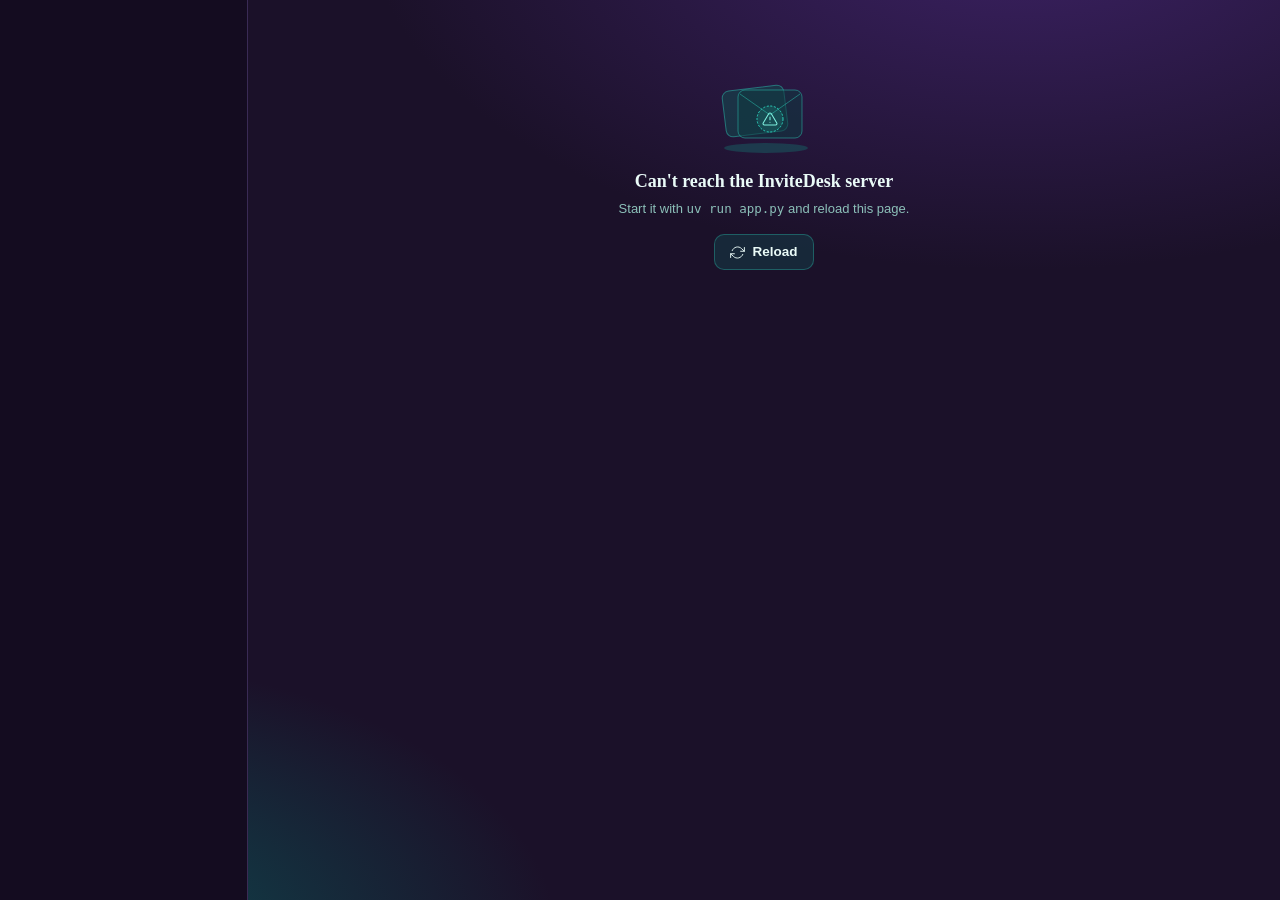
==== static/index.html @ 4913aaf0 "InviteDesk: multi-agent guest & speaker outreach desk Coordinator plus agents (Event Researcher, Bri" ====
<!doctype html>
<html lang="en">
<head>
  <meta charset="utf-8">
  <meta name="viewport" content="width=device-width, initial-scale=1">
  <title>InviteDesk</title>
  <meta name="description" content="InviteDesk — a multi-agent desk for guest, speaker and sponsor outreach. Humans approve everything; the desk never sends messages itself.">
  <link rel="icon" href="logo.svg" type="image/svg+xml">
  <link rel="stylesheet" href="styles.css">
</head>
<body>
  <div class="app">
    <aside class="sidebar" id="sidebar" aria-label="Main navigation"></aside>
    <main class="main" id="main">
      <div id="banner"></div>
      <div id="view"><div class="loading"><span class="spinner"></span> Loading InviteDesk…</div></div>
    </main>
  </div>
  <div id="drawer-root"></div>
  <div id="modal-root"></div>
  <div class="toasts" id="toasts" role="status" aria-live="polite"></div>
  <noscript><p style="padding:24px">InviteDesk needs JavaScript enabled.</p></noscript>
  <script type="module" src="app.js"></script>
</body>
</html>
---- static/styles.css ----
/* InviteDesk — "invitation stationery" design system.
   Paper canvas, ivory cards, hairlines, ink-blue accent, brass details. System fonts only. */

:root {
  --sans: -apple-system, BlinkMacSystemFont, "Segoe UI", "PingFang SC", "Hiragino Sans GB", "Noto Sans SC", "Microsoft YaHei", Roboto, "Helvetica Neue", Arial, sans-serif;
  --serif: ui-serif, "New York", "Iowan Old Style", "Apple Garamond", Georgia, "Songti SC", "Noto Serif CJK SC", "STSong", serif;
  --mono: ui-monospace, "SF Mono", Menlo, Consolas, monospace;

  /* Royal Night + Teal Glow — the single theme (light and dark OS settings both get it) */
  --bg: #1B1129;
  --paper-2: #140C20;
  --midnight: #140C20;
  --midnight-2: #1F142F;
  --canvas-text: #F4EEFB;
  --canvas-text-2: #D6CBE8;
  --canvas-line: #3A2B55;

  /* glass panels */
  --surface: rgba(16, 58, 65, 0.55);
  --surface-2: rgba(20, 70, 78, 0.6);
  --surface-3: rgba(26, 84, 92, 0.6);
  --panel-grad: linear-gradient(150deg, rgba(45, 212, 191, 0.16) 0%, rgba(16, 58, 65, 0.55) 45%, rgba(37, 24, 56, 0.75) 100%);
  --panel-solid: #172A33;           /* opaque underlay for sticky/overlay surfaces */
  --field: rgba(8, 34, 38, 0.72);   /* inputs */
  --border: rgba(45, 212, 191, 0.2);
  --border-strong: rgba(45, 212, 191, 0.45);
  --text: #EAFBF8;
  --text-2: #C3E7E2;
  --muted: #8CC0B9;
  --faint: #5E8F89;

  --accent: #2DD4BF;
  --accent-hover: #14B8A6;
  --accent-soft: rgba(45, 212, 191, 0.12);
  --accent-ink: #7FF0DF;
  --on-accent: #06201F;
  --ring: rgba(45, 212, 191, 0.35);
  --ink2: #7FF0DF;
  --ink2-soft: rgba(45, 212, 191, 0.14);
  --brass: #2DD4BF;
  --brass-soft: rgba(45, 212, 191, 0.14);
  --brass-ink: #7FF0DF;
  --on-mid: #F4EEFB;
  --on-mid-2: rgba(244, 238, 251, 0.7);
  --on-mid-3: rgba(244, 238, 251, 0.48);
  --mid-line: rgba(244, 238, 251, 0.12);
  --hero-wash: var(--panel-grad);

  --shadow-sm: 0 0 0 1px rgba(45, 212, 191, 0.06);
  --shadow: 0 0 0 1px rgba(45, 212, 191, 0.10), 0 18px 44px -20px rgba(45, 212, 191, 0.28);
  --shadow-lg: 0 0 0 1px rgba(45, 212, 191, 0.14), 0 30px 80px -24px rgba(0, 0, 0, 0.7);
  --radius: 14px;
  --radius-sm: 9px;
  --t: 150ms ease;

  /* semantic, tuned for dark glass */
  --green-bg: rgba(52, 211, 153, 0.14); --green-fg: #34D399; --green-dot: #34D399;
  --teal-bg: rgba(45, 212, 191, 0.14); --teal-fg: #7FF0DF; --teal-dot: #2DD4BF;
  --blue-bg: rgba(45, 212, 191, 0.14); --blue-fg: #7FF0DF; --blue-dot: #2DD4BF;
  --slate-bg: rgba(148, 163, 184, 0.14); --slate-fg: #CBD5E1; --slate-dot: #94A3B8;
  --purple-bg: rgba(196, 181, 253, 0.14); --purple-fg: #C4B5FD; --purple-dot: #A78BFA;
  --pink-bg: rgba(251, 113, 133, 0.14); --pink-fg: #FB7185; --pink-dot: #FB7185;
  --amber-bg: rgba(251, 191, 36, 0.14); --amber-fg: #FBBF24; --amber-dot: #FBBF24;
  --orange-bg: rgba(251, 113, 133, 0.14); --orange-fg: #FB7185; --orange-dot: #FB7185;
  --red-bg: rgba(251, 113, 133, 0.14); --red-fg: #FB7185; --red-dot: #FB7185;
  --gray-bg: rgba(148, 163, 184, 0.14); --gray-fg: #CBD5E1; --gray-dot: #94A3B8;
  --av-l: 32%; --av-s: 35%; --av-text-l: 88%;
  color-scheme: dark;
}

* { box-sizing: border-box; }
html, body { height: 100%; }
body { margin: 0; font-family: var(--sans); font-size: 14px; line-height: 1.5; color: var(--text); background: var(--bg); -webkit-font-smoothing: antialiased; }
a { color: inherit; text-decoration: none; transition: color var(--t); }
a:hover { color: var(--accent-ink); }
button, input, select, textarea { font: inherit; color: inherit; }
h1, h2, h3, h4 { margin: 0; line-height: 1.25; }
p { margin: 0; }
code, pre { font-family: var(--mono); font-size: 12.5px; }
:focus-visible { outline: 2px solid var(--accent); outline-offset: 2px; border-radius: 6px; }
::selection { background: var(--ring); }
.sr-only { position: absolute; width: 1px; height: 1px; overflow: hidden; clip: rect(0 0 0 0); }
.serif { font-family: var(--serif); }
.eyebrow { font-size: 11px; letter-spacing: 0.08em; text-transform: uppercase; font-weight: 600; color: var(--muted); }
.eyebrow.brass { color: var(--brass-ink); }

/* ---------------------------------------------------------------- shell */
.app { display: grid; grid-template-columns: 248px minmax(0, 1fr); height: 100vh; }
.sidebar { background: var(--paper-2); border-right: 1px solid var(--border); display: flex; flex-direction: column; min-height: 0; }
.brand { display: flex; align-items: center; gap: 11px; padding: 20px 20px 18px; }
.brand-mark { width: 34px; height: 34px; flex: none; display: grid; place-items: center; }
.brand-mark svg { width: 34px; height: 34px; }
.brand-name { font-family: var(--serif); font-weight: 600; font-size: 18px; letter-spacing: -0.01em; }
.brand-sub { font-size: 10.5px; letter-spacing: 0.08em; text-transform: uppercase; color: var(--brass-ink); margin-top: 1px; }
.nav { padding: 4px 12px; display: flex; flex-direction: column; gap: 2px; }
.nav-item { display: flex; align-items: center; gap: 10px; height: 34px; padding: 0 10px; border-radius: 9px; color: var(--text-2); font-weight: 500; font-size: 13.5px;
  border: 0; background: none; width: 100%; cursor: pointer; text-align: left; transition: background var(--t), color var(--t); }
.nav-item svg { width: 16px; height: 16px; flex: none; color: var(--muted); transition: color var(--t); }
.nav-item:hover { background: rgba(45, 212, 191, 0.07); color: var(--text); }
.nav-item.active { background: var(--surface); color: var(--text); box-shadow: inset 0 0 0 1px var(--border), var(--shadow-sm); }
.nav-item.active svg { color: var(--accent); }
.nav-item .count { margin-left: auto; font-size: 11px; font-weight: 600; color: var(--muted); background: var(--surface-3); border-radius: 999px; padding: 0 7px; line-height: 18px; }
.nav-item .count.hot { background: var(--orange-bg); color: var(--orange-fg); }
.nav-section { display: flex; align-items: center; justify-content: space-between; padding: 22px 22px 8px; }
.events-list { flex: 1; overflow-y: auto; padding: 0 12px 12px; min-height: 0; }
.event-link { display: grid; grid-template-columns: 10px minmax(0, 1fr); column-gap: 10px; padding: 8px 10px; border-radius: 9px; color: var(--text-2); transition: background var(--t); }
.event-link:hover { background: rgba(45, 212, 191, 0.07); color: var(--text); }
.event-link.active { background: var(--surface); color: var(--text); box-shadow: inset 0 0 0 1px var(--border); }
.event-link .edot { width: 8px; height: 8px; border-radius: 50%; margin-top: 6px; background: hsl(var(--h) 38% 58%); }
.event-link .name { font-weight: 550; font-size: 13px; white-space: nowrap; overflow: hidden; text-overflow: ellipsis; display: flex; gap: 6px; align-items: center; }
.event-link .meta { font-size: 11.5px; color: var(--muted); grid-column: 2; white-space: nowrap; overflow: hidden; text-overflow: ellipsis; }
.sidebar-foot { padding: 14px 16px 16px; border-top: 1px solid var(--border); display: flex; flex-direction: column; gap: 10px; }
.model-line { font-size: 11.5px; color: var(--muted); display: flex; align-items: center; gap: 7px; }
.model-line .kd { width: 7px; height: 7px; border-radius: 50%; background: var(--green-dot); flex: none; }
.model-line .kd.off { background: var(--amber-dot); }
.live-dot { width: 7px; height: 7px; border-radius: 50%; background: var(--orange-dot); flex: none; animation: pulse 1.6s infinite; }
@keyframes pulse { 0% { box-shadow: 0 0 0 0 rgba(196, 106, 79, 0.5); } 70% { box-shadow: 0 0 0 7px rgba(196, 106, 79, 0); } 100% { box-shadow: 0 0 0 0 rgba(196, 106, 79, 0); } }

.main { overflow-y: auto; min-width: 0; position: relative; background-color: var(--bg); }
.banner { display: flex; gap: 10px; align-items: center; padding: 10px 32px; font-size: 13px; background: var(--amber-bg); color: var(--amber-fg); border-bottom: 1px solid var(--border); }
.banner svg { width: 16px; height: 16px; flex: none; }
.banner code { background: rgba(0, 0, 0, 0.05); padding: 1px 5px; border-radius: 4px; }
.page { padding: 28px 32px 72px; max-width: 1440px; margin: 0 auto; }
.page-head { display: flex; align-items: flex-end; justify-content: space-between; gap: 16px; margin-bottom: 24px; flex-wrap: wrap; }
.page-head > div:first-child { flex: 1 1 480px; min-width: 0; }
.page-title { font-family: var(--serif); font-size: 30px; line-height: 1.1; font-weight: 600; letter-spacing: -0.015em; }
.page-sub { color: var(--muted); margin-top: 6px; font-size: 13.5px; }
.crumbs { font-size: 12.5px; color: var(--muted); margin-bottom: 6px; display: flex; gap: 6px; align-items: center; }
.crumbs a { color: var(--muted); } .crumbs a:hover { color: var(--text); }

/* ---------------------------------------------------------------- controls */
.btn { display: inline-flex; align-items: center; justify-content: center; gap: 7px; height: 36px; padding: 0 15px; border-radius: 10px;
  border: 1px solid var(--border-strong); background: var(--surface); color: var(--text); font-weight: 550; font-size: 13.5px; cursor: pointer; white-space: nowrap;
  box-shadow: var(--shadow-sm); transition: background var(--t), border-color var(--t), color var(--t), box-shadow var(--t), transform 60ms; }
.btn svg { width: 15px; height: 15px; flex: none; }
.btn:hover { background: var(--surface-2); border-color: var(--faint); color: var(--text); }
.btn:active { transform: translateY(1px); }
.btn:disabled, .btn[aria-disabled="true"] { opacity: 0.45; cursor: not-allowed; transform: none; }
.btn.primary { background: var(--accent); border-color: var(--accent); color: var(--on-accent); box-shadow: 0 1px 0 rgba(255,255,255,.08) inset, 0 6px 16px -8px rgba(36, 52, 107, 0.5); }
.btn.primary:hover { background: var(--accent-hover); border-color: var(--accent-hover); color: var(--on-accent); }
.btn.success { background: var(--green-fg); border-color: var(--green-fg); color: #052E1F; }
.btn.success:hover { filter: brightness(1.06); background: var(--green-fg); color: #052E1F; }
.btn.danger { color: var(--red-fg); }
.btn.danger:hover { background: var(--red-bg); border-color: var(--red-dot); color: var(--red-fg); }
.btn.ghost { background: transparent; border-color: transparent; box-shadow: none; color: var(--text-2); }
.btn.ghost:hover { background: var(--surface-3); }
.btn.sm { height: 30px; padding: 0 11px; font-size: 12.5px; border-radius: 8px; }
.btn.xs { height: 26px; padding: 0 9px; font-size: 12px; border-radius: 7px; gap: 5px; }
.btn.xs svg, .btn.sm svg { width: 13px; height: 13px; }
.btn.lg { height: 42px; padding: 0 20px; font-size: 14.5px; border-radius: 11px; }
.btn.block { width: 100%; }
.btn-row { display: flex; gap: 8px; flex-wrap: wrap; align-items: center; }

.input, .select, .textarea { height: 36px; padding: 0 11px; border-radius: 9px; border: 1px solid var(--border-strong); background: var(--surface); color: var(--text); width: 100%; min-width: 0; transition: border-color var(--t), box-shadow var(--t); }
.select { padding-right: 30px; appearance: none; cursor: pointer;
  background-image: url("data:image/svg+xml,%3Csvg xmlns='http://www.w3.org/2000/svg' viewBox='0 0 24 24' fill='none' stroke='%238CC0B9' stroke-width='1.6'%3E%3Cpolyline points='6 9 12 15 18 9'/%3E%3C/svg%3E");
  background-repeat: no-repeat; background-position: right 9px center; background-size: 14px; }
.textarea { height: auto; padding: 10px 12px; line-height: 1.6; resize: vertical; }
.input::placeholder, .textarea::placeholder { color: var(--faint); }
.input:focus, .select:focus, .textarea:focus { outline: none; border-color: var(--accent); box-shadow: 0 0 0 3px var(--ring); }
.input.sm, .select.sm { height: 30px; font-size: 12.5px; }
.field { display: flex; flex-direction: column; gap: 6px; }
.field > label, .label { font-size: 11px; letter-spacing: 0.06em; text-transform: uppercase; font-weight: 600; color: var(--muted); }
.hint { font-size: 12.5px; color: var(--muted); }
.search { position: relative; }
.search svg { position: absolute; left: 11px; top: 50%; transform: translateY(-50%); width: 15px; height: 15px; color: var(--faint); pointer-events: none; }
.search .input { padding-left: 34px; }
.check { display: flex; align-items: flex-start; gap: 9px; cursor: pointer; font-size: 13px; }
.check input { margin-top: 3px; accent-color: var(--accent); }
.check small { display: block; color: var(--muted); font-size: 11.5px; }

/* ---------------------------------------------------------------- cards */
.card { background: var(--surface); border: 1px solid var(--border); border-radius: var(--radius); box-shadow: var(--shadow); }
.card-head { display: flex; align-items: center; justify-content: space-between; gap: 12px; padding: 16px 20px; border-bottom: 1px solid var(--border); }
.card-head h3 { font-family: var(--serif); font-size: 17px; font-weight: 600; letter-spacing: -0.005em; display: flex; align-items: center; gap: 9px; min-width: 0; }
.card-head h3 svg { width: 16px; height: 16px; color: var(--brass); flex: none; }
.card-body { padding: 18px 20px; }
.card-body.tight { padding: 8px 12px; }
.card-foot { padding: 12px 20px; border-top: 1px solid var(--border); background: var(--surface-2); border-radius: 0 0 var(--radius) var(--radius); }
.grid { display: grid; gap: 20px; }
.cols-2 { grid-template-columns: repeat(2, minmax(0, 1fr)); }
.cols-3 { grid-template-columns: repeat(3, minmax(0, 1fr)); }
.split { display: grid; grid-template-columns: minmax(0, 1.5fr) minmax(320px, 1fr); gap: 20px; align-items: start; }
.stack { display: flex; flex-direction: column; gap: 20px; }
.row { display: flex; gap: 8px; align-items: center; }
.row.wrap { flex-wrap: wrap; }
.spacer { flex: 1; }
.muted { color: var(--muted); } .faint { color: var(--faint); }
.small { font-size: 12.5px; } .xsmall { font-size: 11.5px; }
.strong { font-weight: 600; } .nowrap { white-space: nowrap; }
.ellipsis { white-space: nowrap; overflow: hidden; text-overflow: ellipsis; }
.mt8 { margin-top: 8px; } .mt12 { margin-top: 12px; } .mt16 { margin-top: 16px; } .mt24 { margin-top: 24px; }
.mb8 { margin-bottom: 8px; } .mb12 { margin-bottom: 12px; } .mb16 { margin-bottom: 20px; }
.divider { height: 1px; background: var(--border); margin: 16px 0; }
.mono { font-family: var(--mono); font-size: 12px; }
.link { color: var(--accent-ink); text-decoration: underline; text-decoration-color: var(--ring); text-underline-offset: 3px; }

/* ornament: brass rule with a lozenge */
.ornament { display: flex; align-items: center; gap: 12px; color: var(--brass); margin: 14px auto; max-width: 360px; }
.ornament::before, .ornament::after { content: ""; flex: 1; height: 1px; background: linear-gradient(90deg, transparent, var(--brass) 30%, var(--brass) 70%, transparent); opacity: .7; }
.ornament i { width: 7px; height: 7px; transform: rotate(45deg); border: 1px solid var(--brass); display: block; }

/* chips & badges */
.chip { display: inline-flex; align-items: center; gap: 5px; height: 22px; padding: 0 9px; border-radius: 999px; font-size: 11.5px; font-weight: 550; white-space: nowrap; background: var(--gray-bg); color: var(--gray-fg); line-height: 1; }
.chip .dot { width: 6px; height: 6px; border-radius: 50%; background: currentColor; opacity: 0.8; }
.chip.sq { border-radius: 6px; }
.chip.outline { background: transparent; box-shadow: inset 0 0 0 1px var(--border-strong); color: var(--text-2); font-weight: 500; }
.chip svg { width: 12px; height: 12px; }
.chip.lg { height: 26px; font-size: 12.5px; padding: 0 11px; }
.chip.wrap { white-space: normal; height: auto; min-height: 22px; padding: 3px 9px; line-height: 1.3; }
.tone-green { background: var(--green-bg); color: var(--green-fg); }
.tone-teal { background: var(--teal-bg); color: var(--teal-fg); }
.tone-blue { background: var(--blue-bg); color: var(--blue-fg); }
.tone-slate { background: var(--slate-bg); color: var(--slate-fg); }
.tone-purple { background: var(--purple-bg); color: var(--purple-fg); }
.tone-pink { background: var(--pink-bg); color: var(--pink-fg); }
.tone-amber { background: var(--amber-bg); color: var(--amber-fg); }
.tone-orange { background: var(--orange-bg); color: var(--orange-fg); }
.tone-red { background: var(--red-bg); color: var(--red-fg); }
.tone-gray { background: var(--gray-bg); color: var(--gray-fg); }
.tone-brass { background: var(--brass-soft); color: var(--brass-ink); }

.tier { display: inline-grid; place-items: center; width: 22px; height: 22px; border-radius: 50%; font-family: var(--serif); font-weight: 700; font-size: 12px; flex: none; }
.tier.A { background: var(--accent); color: var(--on-accent); box-shadow: 0 0 0 2px var(--surface), 0 0 0 3px var(--brass); }
.tier.B { background: var(--brass-soft); color: var(--brass-ink); box-shadow: inset 0 0 0 1px var(--brass); }
.tier.C { background: var(--surface-3); color: var(--muted); }
.tier.none { background: transparent; color: var(--faint); box-shadow: inset 0 0 0 1px var(--border-strong); }

.ch { display: inline-flex; align-items: center; gap: 4px; height: 22px; padding: 0 7px; border-radius: 6px; font-size: 11.5px; font-weight: 500; background: var(--surface-2); color: var(--text-2); box-shadow: inset 0 0 0 1px var(--border); white-space: nowrap; }
.ch svg { width: 12px; height: 12px; color: var(--muted); }
.ch .v { width: 6px; height: 6px; border-radius: 50%; background: var(--green-dot); }
.ch .v.no { background: transparent; box-shadow: inset 0 0 0 1.5px var(--faint); }
.chi { display: inline-grid; place-items: center; width: 24px; height: 24px; border-radius: 7px; background: var(--surface-2); box-shadow: inset 0 0 0 1px var(--border); color: var(--text-2); position: relative; font-size: 9.5px; font-weight: 700; letter-spacing: -.02em; }
.chi svg { width: 13px; height: 13px; }
.chi::after { content: ""; position: absolute; right: -2px; top: -2px; width: 7px; height: 7px; border-radius: 50%; background: var(--green-dot); box-shadow: 0 0 0 2px var(--surface); }
.chi.unv::after { background: var(--surface); box-shadow: 0 0 0 2px var(--surface), inset 0 0 0 1.5px var(--faint); }
.count-badge { display: inline-grid; place-items: center; min-width: 18px; height: 18px; padding: 0 6px; border-radius: 999px; font-size: 11px; font-weight: 600; background: var(--surface-3); color: var(--text-2); font-variant-numeric: tabular-nums; }
.count-badge.hot { background: var(--orange-bg); color: var(--orange-fg); }
.count-badge.accent { background: var(--accent-soft); color: var(--accent-ink); }

/* avatars: deterministic pastel per name (--h) */
.av { display: inline-grid; place-items: center; width: 32px; height: 32px; border-radius: 50%; flex: none; font-size: 12.5px; font-weight: 650; letter-spacing: 0.01em;
  background: hsl(var(--h, 30) var(--av-s) var(--av-l)); color: hsl(var(--h, 30) 40% var(--av-text-l)); box-shadow: inset 0 0 0 1px rgba(29, 36, 51, 0.06); user-select: none; }
.av.xs { width: 20px; height: 20px; font-size: 9.5px; }
.av.sm { width: 26px; height: 26px; font-size: 10.5px; }
.av.lg { width: 56px; height: 56px; font-size: 20px; font-family: var(--serif); font-weight: 600; box-shadow: 0 0 0 3px var(--surface), 0 0 0 4px var(--brass); }
.av.xl { width: 64px; height: 64px; font-size: 23px; font-family: var(--serif); font-weight: 600; box-shadow: 0 0 0 3px var(--surface), 0 0 0 4px var(--brass); }
.avatar { width: 38px; height: 38px; border-radius: 50%; display: grid; place-items: center; font-weight: 700; color: var(--on-accent); background: var(--accent); flex: none; font-size: 14px; }
.avatar.sm { width: 28px; height: 28px; font-size: 12px; } .avatar.lg { width: 54px; height: 54px; font-size: 20px; }
.avatar.alt { background: var(--brass); }
.person { display: flex; align-items: center; gap: 10px; min-width: 0; }
.person .nm { font-weight: 600; white-space: nowrap; overflow: hidden; text-overflow: ellipsis; }
.person .al { font-size: 11.5px; color: var(--muted); white-space: nowrap; overflow: hidden; text-overflow: ellipsis; }
.person > div { min-width: 0; }

/* KPI tiles — serif numerals */
.kpis { display: grid; grid-template-columns: repeat(auto-fit, minmax(150px, 1fr)); gap: 16px; margin-bottom: 24px; }
.kpi { background: var(--surface); border: 1px solid var(--border); border-radius: var(--radius); padding: 16px 18px; box-shadow: var(--shadow); position: relative; overflow: hidden; color: inherit; transition: border-color var(--t), transform var(--t); }
.kpi .k { font-size: 11px; letter-spacing: 0.07em; text-transform: uppercase; color: var(--muted); font-weight: 600; display: flex; align-items: center; gap: 6px; white-space: nowrap; overflow: hidden; text-overflow: ellipsis; }
.kpi .k svg { width: 13px; height: 13px; color: var(--brass); }
.kpi .v { font-family: var(--serif); font-size: 34px; font-weight: 500; letter-spacing: -0.02em; margin-top: 4px; line-height: 1.1; font-variant-numeric: lining-nums; }
.kpi .s { font-size: 12px; color: var(--muted); margin-top: 2px; }
.kpi.accent::before { content: ""; position: absolute; inset: 0 auto 0 0; width: 3px; background: var(--brass); }
.kpi.alert .v { color: var(--orange-fg); }
.kpi.clickable { cursor: pointer; }
.kpi.clickable:hover { border-color: var(--brass); color: inherit; }

/* tables */
.table-wrap { overflow-x: auto; }
table.tbl { width: 100%; border-collapse: separate; border-spacing: 0; font-size: 13px; }
.tbl th { text-align: left; font-weight: 600; font-size: 10.5px; letter-spacing: 0.08em; text-transform: uppercase; color: var(--muted); padding: 10px 14px; border-bottom: 1px solid var(--border); background: var(--surface-2); position: sticky; top: 0; z-index: 1; white-space: nowrap; }
.tbl td { padding: 11px 14px; border-bottom: 1px solid var(--border); vertical-align: top; }
.tbl tr:last-child td { border-bottom: 0; }
.tbl tbody tr { transition: background var(--t); }
.tbl tbody tr.clickable { cursor: pointer; }
.tbl tbody tr.clickable:hover td { background: var(--surface-2); }
.tbl tbody tr.selected td { background: var(--accent-soft); }
.tbl .num { text-align: right; font-variant-numeric: tabular-nums; white-space: nowrap; }
.tbl th.num { text-align: right; }
.tbl tfoot td { font-weight: 650; background: var(--surface-2); border-top: 1px solid var(--border); }
.tbl.fixed { table-layout: fixed; }
.tbl.rows td { height: 58px; padding-top: 8px; padding-bottom: 8px; vertical-align: middle; white-space: nowrap; overflow: hidden; text-overflow: ellipsis; }

/* empty / loading */
.empty { text-align: center; padding: 44px 20px; color: var(--muted); }
.empty .illus { width: 120px; height: 84px; margin: 0 auto 14px; display: block; }
.empty h4 { color: var(--text); font-family: var(--serif); font-size: 18px; font-weight: 600; margin-bottom: 6px; }
.empty p { max-width: 460px; margin: 0 auto; font-size: 13px; }
.empty .btn-row { justify-content: center; margin-top: 16px; }
.empty.sm { padding: 24px 14px; }
.empty.sm .illus { width: 84px; height: 58px; margin-bottom: 8px; }
.empty.sm h4 { font-size: 15px; }
.spinner { width: 16px; height: 16px; border-radius: 50%; border: 2px solid var(--border-strong); border-top-color: var(--accent); animation: spin 0.7s linear infinite; display: inline-block; flex: none; }
.btn .spinner { width: 14px; height: 14px; border-color: rgba(255, 255, 255, 0.35); border-top-color: var(--on-accent); }
.btn:not(.primary):not(.success) .spinner { border-color: var(--border-strong); border-top-color: var(--accent); }
@keyframes spin { to { transform: rotate(360deg); } }
.loading { display: flex; align-items: center; gap: 10px; justify-content: center; padding: 60px 0; color: var(--muted); }
.skel-wrap { display: flex; flex-direction: column; gap: 14px; padding: 4px 0; }
.skel-card { background: var(--surface); border: 1px solid var(--border); border-radius: var(--radius); padding: 20px; display: flex; flex-direction: column; gap: 12px; }
.skeleton { background: linear-gradient(90deg, var(--surface-3) 25%, var(--surface-2) 50%, var(--surface-3) 75%); background-size: 200% 100%; animation: shimmer 1.3s infinite; border-radius: 6px; height: 12px; }
.skeleton.h { height: 20px; width: 40%; } .skeleton.w60 { width: 60%; } .skeleton.w80 { width: 80%; } .skeleton.w30 { width: 30%; }
@keyframes shimmer { to { background-position: -200% 0; } }

.callout { display: flex; gap: 12px; padding: 12px 14px; border-radius: 11px; font-size: 13px; align-items: flex-start; background: var(--accent-soft); color: var(--text); border: 1px solid transparent; }
.callout svg { width: 16px; height: 16px; flex: none; margin-top: 2px; color: var(--accent); }
.callout.warn { background: var(--amber-bg); } .callout.warn svg { color: var(--amber-fg); }
.callout.danger { background: var(--red-bg); } .callout.danger svg { color: var(--red-fg); }
.callout.ok { background: var(--green-bg); } .callout.ok svg { color: var(--green-fg); }
.callout.plain { background: var(--surface-2); border-color: var(--border); }
.callout.plain svg { color: var(--brass); }
.callout b { font-weight: 650; }

.tip { position: relative; display: inline-flex; align-items: center; cursor: help; color: var(--faint); vertical-align: middle; }
.tip > svg { width: 13px; height: 13px; }
.tip:hover, .tip:focus { color: var(--brass); outline: none; }
.tip-body { display: none; position: absolute; z-index: 40; left: 50%; bottom: calc(100% + 8px); transform: translateX(-50%); width: 320px; max-width: 70vw; padding: 11px 13px; border-radius: 10px;
  background: var(--text); color: var(--surface); font-size: 12px; line-height: 1.45; box-shadow: var(--shadow-lg); cursor: default; font-weight: 400; text-align: left; white-space: normal; letter-spacing: 0; text-transform: none; }
.tip-body::after { content: ""; position: absolute; top: 100%; left: 50%; transform: translateX(-50%); border: 6px solid transparent; border-top-color: var(--text); }
.tip:hover .tip-body, .tip:focus .tip-body, .tip:focus-within .tip-body { display: block; }
.tip-body .src { display: block; padding: 5px 0; border-top: 1px solid rgba(127, 127, 127, 0.3); }
.tip-body .src:first-of-type { border-top: 0; }
.tip-body .doc { font-family: var(--mono); font-size: 11px; opacity: 0.75; display: block; }
.tip-body .t { font-weight: 650; margin-bottom: 4px; display: block; font-size: 10.5px; text-transform: uppercase; letter-spacing: .08em; opacity: .7; }

/* ---------------------------------------------------------------- event hero (top of an invitation card) */
.ev-hero { background: var(--hero-wash); border-bottom: 1px solid var(--border); position: relative; }
.ev-hero::after { content: ""; position: absolute; left: 0; right: 0; bottom: 3px; height: 1px; background: var(--border); }
.ev-hero-in { max-width: 1440px; margin: 0 auto; padding: 18px 32px 24px; }
.ev-top { display: flex; align-items: center; gap: 12px; }
.inv { text-align: center; padding: 6px 0 0; }
.inv .eyebrow { color: var(--brass-ink); }
.inv-title { font-family: var(--serif); font-weight: 600; font-size: 36px; line-height: 1.12; letter-spacing: -0.015em; margin-top: 8px; }
.inv-sub { font-family: var(--serif); color: var(--muted); font-size: 17px; margin-top: 4px; }
.engraved { font-size: 11.5px; letter-spacing: 0.14em; text-transform: uppercase; color: var(--text-2); font-weight: 500; display: flex; justify-content: center; flex-wrap: wrap; gap: 6px 14px; }
.engraved span { display: inline-flex; align-items: center; gap: 6px; }
.engraved span + span::before { content: "·"; color: var(--brass); margin-right: 8px; }
.kpi-pills { display: flex; justify-content: center; gap: 10px; flex-wrap: wrap; margin-top: 16px; }
.kpill { display: inline-flex; align-items: baseline; gap: 7px; padding: 6px 14px; border-radius: 999px; background: var(--surface); border: 1px solid var(--border); box-shadow: var(--shadow-sm); color: var(--text-2); font-size: 12px; transition: border-color var(--t); }
.kpill b { font-family: var(--serif); font-size: 17px; font-weight: 600; color: var(--text); font-variant-numeric: lining-nums; }
.kpill:hover { border-color: var(--brass); color: var(--text); }
.kpill.hot b { color: var(--orange-fg); }
.ev-hero.compact .ev-hero-in { padding: 14px 32px 16px; }
.ev-hero.compact .inv { display: grid; grid-template-columns: minmax(0, 1fr) auto; text-align: left; align-items: center; gap: 4px 20px; padding: 0; }
.ev-hero.compact .inv-title { font-size: 25px; margin-top: 0; grid-column: 1; white-space: nowrap; overflow: hidden; text-overflow: ellipsis; }
.ev-hero.compact .inv-title .zh2 { font-size: 16px; color: var(--muted); font-weight: 500; margin-left: 10px; }
.ev-hero.compact .engraved { justify-content: flex-start; grid-column: 1; }
.ev-hero.compact .kpi-pills { grid-column: 2; grid-row: 1 / span 2; margin-top: 0; justify-content: flex-end; }
.ev-hero.compact .kpill { padding: 4px 11px; }
.ev-hero.compact .kpill b { font-size: 15px; }
.tabs { display: flex; gap: 2px; overflow-x: auto; scrollbar-width: none; }
.tabs::-webkit-scrollbar { display: none; }
.tab { position: relative; height: 46px; padding: 0 12px; font-size: 13.5px; font-weight: 550; color: var(--muted); white-space: nowrap; display: inline-flex; gap: 7px; align-items: center; transition: color var(--t); }
.tab:hover { color: var(--text); }
.tab.active { color: var(--text); }
.tab.active::after { content: ""; position: absolute; left: 10px; right: 10px; bottom: -1px; height: 2px; background: var(--accent); border-radius: 2px; }
.tab .count-badge { height: 17px; min-width: 17px; font-size: 10.5px; }
.ev-sticky { position: sticky; top: 0; z-index: 20; background: color-mix(in srgb, var(--surface) 94%, transparent); backdrop-filter: saturate(1.2) blur(8px); border-bottom: 1px solid var(--border); }
.ev-sticky .tabs { max-width: 1440px; margin: 0 auto; padding: 0 22px; }

/* ---------------------------------------------------------------- overview */
.facts { display: grid; grid-template-columns: 150px minmax(0, 1fr); font-size: 13.5px; }
.facts dt { color: var(--muted); padding: 9px 0; font-size: 11px; letter-spacing: 0.07em; text-transform: uppercase; font-weight: 600; border-bottom: 1px solid var(--border); display: flex; align-items: center; }
.facts dd { margin: 0; padding: 9px 0; border-bottom: 1px solid var(--border); display: flex; gap: 6px; align-items: center; flex-wrap: wrap; min-width: 0; word-break: break-word; }
.facts dt:last-of-type, .facts dd:last-of-type { border-bottom: 0; }
.subhead { font-size: 11px; text-transform: uppercase; letter-spacing: 0.08em; color: var(--brass-ink); font-weight: 600; margin: 22px 0 10px; display: flex; align-items: center; gap: 10px; }
.subhead::after { content: ""; flex: 1; height: 1px; background: var(--border); }
.subhead:first-child { margin-top: 0; }
.timeline-prog { position: relative; padding-left: 22px; }
.timeline-prog::before { content: ""; position: absolute; left: 6px; top: 8px; bottom: 8px; width: 1px; background: var(--brass); opacity: .5; }
.timeline-prog .seg { position: relative; padding: 5px 0 9px; display: flex; gap: 14px; }
.timeline-prog .seg::before { content: ""; position: absolute; left: -20px; top: 11px; width: 9px; height: 9px; border-radius: 50%; background: var(--surface); border: 1.5px solid var(--brass); }
.timeline-prog .time { font-family: var(--serif); font-variant-numeric: lining-nums tabular-nums; color: var(--text); font-weight: 600; min-width: 84px; font-size: 14px; }
.tiers { display: grid; grid-template-columns: repeat(auto-fill, minmax(170px, 1fr)); gap: 12px; }
.tier-card { border: 1px solid var(--border); border-radius: 11px; padding: 12px 14px; background: var(--surface-2); }
.tier-card .n { font-size: 11px; letter-spacing: 0.07em; text-transform: uppercase; color: var(--muted); font-weight: 600; }
.tier-card .p { font-family: var(--serif); font-size: 22px; font-weight: 600; margin: 3px 0; }
.tier-card .i { font-size: 12px; color: var(--muted); }
ul.clean { list-style: none; padding: 0; margin: 0; }
ul.bullets { margin: 0; padding-left: 18px; }
ul.bullets li { margin: 4px 0; }
ul.bullets li::marker { color: var(--brass); }

/* pipeline */
.pipeline { display: grid; grid-template-columns: repeat(5, minmax(0, 1fr)); gap: 0; }
.pstage { padding: 4px 18px 2px; position: relative; min-width: 0; }
.pstage + .pstage { border-left: 1px solid var(--border); }
.pstage .num { font-family: var(--serif); font-size: 34px; line-height: 1.1; font-weight: 500; font-variant-numeric: lining-nums; }
.pstage .lbl { display: flex; align-items: center; gap: 7px; }
.pstage .lbl i { width: 8px; height: 8px; border-radius: 50%; display: block; }
.pstage .pct { font-size: 12px; color: var(--muted); }
.pbar { display: flex; height: 8px; border-radius: 999px; overflow: hidden; background: var(--surface-3); margin-top: 18px; gap: 2px; }
.pbar i { display: block; height: 100%; transition: width .4s; }
.st-not { background: var(--slate-dot); } .st-contacted { background: var(--amber-dot); } .st-waiting { background: var(--blue-dot); } .st-confirmed { background: var(--green-dot); } .st-declined { background: var(--orange-dot); }

.conflict { border: 1px solid var(--border); border-radius: 12px; padding: 14px 16px; background: var(--surface); }
.conflict + .conflict { margin-top: 12px; }
.conflict.resolved { background: var(--surface-2); }
.conflict .f { font-family: var(--serif); font-weight: 600; font-size: 15px; text-transform: capitalize; display: flex; align-items: center; gap: 8px; flex-wrap: wrap; }
.conflict .f .chip { text-transform: none; font-family: var(--sans); }
.cval { display: flex; gap: 10px; align-items: flex-start; padding: 8px 0; border-top: 1px solid var(--border); font-size: 12.5px; }
.cval:first-of-type { border-top: 0; }
.cval .q { flex: 1; min-width: 0; }
.cval .q .doc { font-family: var(--mono); font-size: 11px; color: var(--muted); display: block; word-break: break-all; margin-bottom: 2px; }
.cval .btn { flex: none; }
.quote { border-left: 2px solid var(--brass); padding: 1px 0 1px 10px; color: var(--text-2); font-size: 12.5px; word-break: break-word; font-family: var(--serif); font-style: italic; }
.slot { padding: 12px 0; border-bottom: 1px solid var(--border); }
.slot:last-child { border-bottom: 0; }
.slot .top { display: flex; justify-content: space-between; gap: 8px; align-items: center; font-size: 13.5px; }
.segbar { display: flex; gap: 3px; margin: 8px 0 6px; }
.segbar i { flex: 1; height: 7px; border-radius: 3px; background: var(--surface-3); box-shadow: inset 0 0 0 1px var(--border); }
.segbar i.on { background: var(--accent); box-shadow: none; }
.segbar i.gap { background: transparent; box-shadow: inset 0 0 0 1px var(--amber-dot); }
.bar { height: 7px; border-radius: 999px; background: var(--surface-3); overflow: hidden; margin: 6px 0 5px; }
.bar > i { display: block; height: 100%; background: var(--accent); border-radius: 999px; transition: width .4s; }
.bar.green > i { background: var(--green-dot); } .bar.amber > i { background: var(--amber-dot); } .bar.red > i { background: var(--orange-dot); }
.bar.thin { height: 5px; } .bar.thick { height: 10px; }
.stages { display: grid; grid-template-columns: 1fr 1fr; gap: 10px 16px; }

/* ---------------------------------------------------------------- guests */
.filters { display: flex; gap: 8px; align-items: center; flex-wrap: wrap; padding: 14px 16px; border-bottom: 1px solid var(--border); }
.filters .search { width: 250px; }
.filters .select { width: auto; min-width: 120px; }
.toggle { display: inline-flex; align-items: center; gap: 7px; height: 36px; padding: 0 12px; border-radius: 9px; border: 1px solid var(--border-strong); background: var(--surface); cursor: pointer; font-size: 13px; font-weight: 500; color: var(--text-2); transition: all var(--t); }
.toggle[aria-pressed="true"] { background: var(--accent-soft); color: var(--accent-ink); border-color: var(--accent); }
.toggle svg { width: 14px; height: 14px; }
.pname { font-weight: 600; display: flex; align-items: center; gap: 6px; min-width: 0; }
.pname .aka { font-weight: 400; color: var(--muted); font-size: 12px; }
.route-sum { font-size: 12.5px; color: var(--text-2); display: flex; gap: 6px; align-items: center; min-width: 0; }
.route-sum > span:last-child { overflow: hidden; text-overflow: ellipsis; white-space: nowrap; }
.warm-hot { color: var(--orange-fg); } .warm-warm { color: var(--amber-fg); } .warm-cold { color: var(--slate-fg); }
.wdot { width: 8px; height: 8px; border-radius: 50%; display: inline-block; flex: none; background: var(--slate-dot); }
.wdot.hot { background: var(--orange-dot); } .wdot.warm { background: var(--amber-dot); } .wdot.cold { background: var(--slate-dot); }
.mchain { display: inline-flex; align-items: center; gap: 6px; font-size: 12.5px; color: var(--text-2); min-width: 0; max-width: 100%; }
.mchain .via { font-weight: 550; color: var(--text); white-space: nowrap; overflow: hidden; text-overflow: ellipsis; max-width: 110px; }
.mchain .to { white-space: nowrap; overflow: hidden; text-overflow: ellipsis; max-width: 110px; }
.mchain .arr { color: var(--faint); flex: none; }
.mchain .rt { font-size: 11px; color: var(--muted); white-space: nowrap; }

/* board (kanban) */
.kanban { display: grid; grid-template-columns: repeat(5, minmax(184px, 1fr)); gap: 14px; overflow-x: auto; padding: 16px; align-items: start; }
.kcol { background: var(--surface-2); border: 1px solid var(--border); border-radius: 12px; padding: 10px; min-width: 0; }
.kcol-h { display: flex; align-items: center; gap: 8px; padding: 4px 4px 10px; }
.kcol-h i { width: 8px; height: 8px; border-radius: 50%; }
.kcol-h .eyebrow { color: var(--text-2); }
.kcards { display: flex; flex-direction: column; gap: 8px; }
.pcard { background: var(--surface); border: 1px solid var(--border); border-radius: 11px; padding: 11px 12px; cursor: pointer; box-shadow: var(--shadow-sm); transition: border-color var(--t), box-shadow var(--t), transform var(--t); display: flex; flex-direction: column; gap: 8px; min-width: 0; text-align: left; width: 100%; font: inherit; color: inherit; }
.pcard:hover { border-color: var(--brass); box-shadow: var(--shadow); transform: translateY(-1px); }
.pcard .top { display: flex; gap: 9px; align-items: center; min-width: 0; }
.pcard .nm { font-family: var(--serif); font-weight: 600; font-size: 14.5px; line-height: 1.2; white-space: nowrap; overflow: hidden; text-overflow: ellipsis; }
.pcard .rl { font-size: 10.5px; letter-spacing: 0.07em; text-transform: uppercase; color: var(--muted); white-space: nowrap; overflow: hidden; text-overflow: ellipsis; }
.pcard .bot { display: flex; align-items: center; gap: 6px; justify-content: space-between; min-width: 0; padding-top: 8px; border-top: 1px dashed var(--border); }
.kempty { font-size: 12px; color: var(--faint); text-align: center; padding: 14px 6px; border: 1px dashed var(--border-strong); border-radius: 10px; }

/* drawer */
.backdrop { position: fixed; inset: 0; background: rgba(8, 4, 16, 0.6); z-index: 60; animation: fade .15s; }
@keyframes fade { from { opacity: 0; } }
.drawer { position: fixed; top: 0; right: 0; bottom: 0; width: min(620px, 94vw); background: var(--bg); z-index: 61; box-shadow: var(--shadow-lg); display: flex; flex-direction: column; animation: slidein .2s ease-out; border-left: 1px solid var(--border); }
@keyframes slidein { from { transform: translateX(28px); } }
.drawer > [data-drawer] { flex: 1; min-height: 0; display: flex; flex-direction: column; }
.drawer-head { padding: 22px 24px 18px; background: var(--hero-wash); border-bottom: 1px solid var(--border); }
.drawer-body { overflow-y: auto; padding: 18px 24px 48px; flex: 1; min-height: 0; display: flex; flex-direction: column; gap: 16px; }
.drawer .close { position: absolute; top: 14px; right: 14px; z-index: 2; }
.dh { display: flex; gap: 16px; align-items: center; padding-right: 36px; }
.dh h2 { font-family: var(--serif); font-size: 24px; font-weight: 600; letter-spacing: -0.01em; line-height: 1.15; }
.dh .role { font-size: 11px; letter-spacing: 0.08em; text-transform: uppercase; color: var(--muted); margin-top: 5px; font-weight: 600; }
.aliases { display: flex; gap: 6px; flex-wrap: wrap; margin-top: 8px; }
.dsec { background: var(--surface); border: 1px solid var(--border); border-radius: 13px; padding: 16px 18px; box-shadow: var(--shadow-sm); }
.dsec > h4 { font-family: var(--serif); font-size: 15px; font-weight: 600; margin-bottom: 12px; display: flex; align-items: center; gap: 8px; }
.dsec > h4 svg { width: 15px; height: 15px; color: var(--brass); }
.dsec .card { box-shadow: none; }
.props { display: grid; grid-template-columns: 1fr 0.7fr 1.6fr; gap: 12px; margin-top: 16px; }
.contact { display: flex; gap: 10px; align-items: center; padding: 9px 0; border-bottom: 1px solid var(--border); font-size: 13px; }
.contact:last-child { border-bottom: 0; }
.contact .val { flex: 1; min-width: 0; word-break: break-all; }
.contact .val small { display: block; color: var(--muted); font-size: 11.5px; word-break: break-word; }
.routes { display: flex; flex-direction: column; gap: 10px; }
.route { display: grid; grid-template-columns: 28px minmax(0, 1fr); gap: 12px; padding: 12px 14px; border-radius: 11px; border: 1px solid var(--border); background: var(--surface-2); position: relative; }
.route::before { content: ""; position: absolute; left: -1px; top: 12px; bottom: 12px; width: 3px; border-radius: 3px; background: var(--slate-dot); }
.route.hot::before { background: var(--orange-dot); } .route.warm::before { background: var(--amber-dot); }
.route .rank { width: 26px; height: 26px; border-radius: 50%; display: grid; place-items: center; font-family: var(--serif); font-weight: 700; font-size: 13px; background: var(--surface-3); color: var(--text-2); }
.route.first { background: var(--surface); border-color: var(--brass); }
.route.first .rank { background: var(--accent); color: var(--on-accent); }
.route .path { display: flex; gap: 6px; align-items: center; flex-wrap: wrap; font-size: 13.5px; font-weight: 600; }
.route .path .arrow { color: var(--faint); font-weight: 400; }
.route .why { font-size: 12.5px; color: var(--text-2); margin-top: 4px; }
.route .next { font-size: 13px; margin-top: 8px; display: flex; gap: 6px; align-items: flex-start; }
.route .next svg { width: 14px; height: 14px; color: var(--brass); flex: none; margin-top: 2px; }
.vtl { position: relative; padding-left: 22px; }
.vtl::before { content: ""; position: absolute; left: 6px; top: 4px; bottom: 4px; width: 1px; background: var(--border-strong); }
.vtl .it { position: relative; padding: 0 0 15px; }
.vtl .it::before { content: ""; position: absolute; left: -20px; top: 5px; width: 9px; height: 9px; border-radius: 50%; background: var(--surface); border: 1.5px solid var(--border-strong); }
.vtl .it.k-reply::before { border-color: var(--green-dot); background: var(--green-dot); }
.vtl .it.k-status::before { border-color: var(--accent); }
.vtl .it.k-draft::before, .vtl .it.k-review::before { border-color: var(--blue-dot); }
.vtl .it.k-warning::before { border-color: var(--orange-dot); background: var(--orange-dot); }
.vtl .it.k-outreach::before { border-color: var(--amber-dot); }
.vtl .it.k-change::before { border-color: var(--brass); background: var(--brass-soft); }
.vtl .when { font-size: 11.5px; color: var(--muted); display: flex; gap: 6px; align-items: center; flex-wrap: wrap; }
.vtl .note { font-size: 13px; margin-top: 2px; word-break: break-word; }
.result-card { border: 1px solid var(--border); border-radius: 11px; background: var(--surface-2); padding: 12px 14px; margin-top: 12px; }

/* connection graph */
.cgraph { width: 100%; height: auto; display: block; font-family: var(--sans); }
.cgraph .lnk { fill: none; stroke-width: 1.6; opacity: .85; }
.cgraph .lnk.hot { stroke: var(--orange-dot); } .cgraph .lnk.warm { stroke: var(--amber-dot); } .cgraph .lnk.cold { stroke: var(--slate-dot); }
.cgraph .lnk.best { stroke-width: 3; opacity: 1; }
.cgraph .halo { fill: none; stroke: var(--brass); stroke-width: 1.2; stroke-dasharray: 2 3; }
.cgraph .nd circle.bg { stroke: var(--surface); stroke-width: 2; }
.cgraph .nd text.ini { font-size: 11px; font-weight: 700; text-anchor: middle; dominant-baseline: central; }
.cgraph .nd text.lb { font-size: 11px; fill: var(--text-2); text-anchor: middle; }
.cgraph .nd.target text.lb { font-family: var(--serif); font-size: 12.5px; font-weight: 600; fill: var(--text); }
.cgraph .col { font-size: 9.5px; letter-spacing: .08em; fill: var(--muted); text-anchor: middle; font-weight: 600; }
.plist { display: flex; flex-direction: column; gap: 6px; margin-top: 12px; }
.plist .pi { display: grid; grid-template-columns: 20px minmax(0, 1fr); gap: 8px; font-size: 12.5px; align-items: start; }
.plist .pi .n { width: 20px; height: 20px; border-radius: 50%; display: grid; place-items: center; font-size: 10.5px; font-weight: 700; background: var(--surface-3); color: var(--text-2); }
.plist .pi.best .n { background: var(--accent); color: var(--on-accent); }

/* ---------------------------------------------------------------- drafts (mail client) */
.two-pane { display: grid; grid-template-columns: 330px minmax(0, 1fr); gap: 20px; align-items: start; }
.mail { display: grid; grid-template-columns: 300px minmax(0, 1fr) 300px; gap: 20px; align-items: start; }
.list-pane { position: sticky; top: 66px; max-height: calc(100vh - 92px); overflow-y: auto; }
.group-h { display: flex; align-items: center; gap: 8px; padding: 12px 16px 7px; background: var(--surface); position: sticky; top: 0; z-index: 1; border-bottom: 1px solid var(--border); }
.group-h .eyebrow { color: var(--brass-ink); }
.li { display: block; padding: 11px 16px; border-bottom: 1px solid var(--border); cursor: pointer; color: inherit; transition: background var(--t); }
.li:hover { background: var(--surface-2); color: inherit; }
.li.active { background: var(--accent-soft); box-shadow: inset 3px 0 0 var(--accent); }
.li .t { font-weight: 600; font-size: 13px; display: flex; gap: 7px; align-items: center; min-width: 0; }
.li .s { font-size: 12px; color: var(--muted); margin-top: 3px; white-space: nowrap; overflow: hidden; text-overflow: ellipsis; }
.mli { display: grid; grid-template-columns: 32px minmax(0, 1fr); gap: 11px; align-items: start; }
.mli .l1 { display: flex; align-items: center; gap: 6px; min-width: 0; }
.mli .l1 .nm { font-weight: 600; font-size: 13px; white-space: nowrap; overflow: hidden; text-overflow: ellipsis; flex: 1; min-width: 0; }
.mli .subj { font-size: 12.5px; color: var(--text-2); white-space: nowrap; overflow: hidden; text-overflow: ellipsis; margin-top: 2px; }
.mli .l3 { display: flex; gap: 6px; align-items: center; margin-top: 5px; }
.badges { display: flex; gap: 6px; flex-wrap: wrap; align-items: center; }
.letter { background: var(--surface); border: 1px solid var(--border); border-radius: var(--radius); box-shadow: var(--shadow); overflow: hidden; }
.letter-head { padding: 18px 26px 14px; border-bottom: 1px solid var(--border); background: var(--surface-2); }
.letter-head .hrow { display: grid; grid-template-columns: 72px minmax(0, 1fr); align-items: center; gap: 10px; padding: 4px 0; }
.letter-head .hrow > span { font-size: 11px; letter-spacing: 0.08em; text-transform: uppercase; color: var(--muted); font-weight: 600; }
.letter-head .input { border-color: transparent; background: transparent; padding-left: 6px; box-shadow: none; }
.letter-head .input:hover { border-color: var(--border); }
.letter-head .input:focus { border-color: var(--accent); background: var(--surface); box-shadow: 0 0 0 3px var(--ring); }
.subject-input { font-family: var(--serif); font-size: 19px !important; font-weight: 600; height: 42px !important; }
.paper { padding: 30px 40px 26px; background:
  linear-gradient(var(--surface), var(--surface)) padding-box; position: relative; }
.paper::before { content: ""; position: absolute; left: 40px; right: 40px; top: 14px; height: 1px; background: linear-gradient(90deg, transparent, var(--brass), transparent); opacity: .5; }
.body-input { width: 100%; max-width: 68ch; min-height: 380px; border: 0 !important; background: transparent !important; box-shadow: none !important; font-size: 14.5px; line-height: 1.75; padding: 6px 0 !important; resize: vertical; display: block; margin: 0 auto; }
.body-input.serifed { font-family: var(--serif); font-size: 15.5px; }
.body-input:focus { outline: none; }
.paper-foot { display: flex; align-items: center; gap: 8px; padding: 10px 26px; border-top: 1px dashed var(--border); }
.issue { display: grid; grid-template-columns: auto minmax(0, 1fr); gap: 10px; padding: 10px 0; border-top: 1px solid var(--border); font-size: 13px; }
.issue:first-child { border-top: 0; }
.issue .fix { color: var(--text-2); font-size: 12.5px; margin-top: 4px; }
.comment { padding: 10px 0; border-top: 1px solid var(--border); font-size: 13px; }
.comment:first-child { border-top: 0; }
.comment .who { font-weight: 600; font-size: 12.5px; }
.verdict { display: flex; align-items: center; gap: 10px; padding: 12px 14px; border-radius: 11px; font-weight: 600; font-size: 14px; font-family: var(--serif); }
.verdict svg { width: 18px; height: 18px; }
.actionbar { position: sticky; bottom: 0; background: color-mix(in srgb, var(--surface) 96%, transparent); backdrop-filter: blur(6px); border-top: 1px solid var(--border); padding: 12px 20px; display: flex; gap: 8px; flex-wrap: wrap; align-items: center; z-index: 2; }
.mail-side { display: flex; flex-direction: column; gap: 16px; position: sticky; top: 66px; }

/* ---------------------------------------------------------------- consistency / follow-ups */
.doc-group .card-head { background: var(--surface-2); border-radius: var(--radius) var(--radius) 0 0; }
.doc-group .card-head h3 { font-family: var(--mono); font-size: 13px; font-weight: 600; }
.issue-row { display: grid; grid-template-columns: 74px minmax(0, 1fr) auto; gap: 16px; padding: 14px 20px; border-top: 1px solid var(--border); align-items: start; }
.issue-row:first-child { border-top: 0; }
.issue-row.dim { opacity: 0.55; }
.fe { display: flex; gap: 8px; align-items: center; flex-wrap: wrap; font-size: 13px; margin-top: 6px; }
.fe .found { background: var(--red-bg); color: var(--red-fg); padding: 1px 8px; border-radius: 6px; text-decoration: line-through; text-decoration-thickness: 1px; word-break: break-word; }
.fe .exp { background: var(--green-bg); color: var(--green-fg); padding: 1px 8px; border-radius: 6px; word-break: break-word; }
.sev { display: inline-flex; align-items: center; gap: 6px; font-size: 10.5px; font-weight: 700; text-transform: uppercase; letter-spacing: 0.08em; }
.sev::before { content: ""; width: 7px; height: 7px; border-radius: 50%; background: currentColor; }
.sev.high { color: var(--orange-fg); } .sev.medium { color: var(--amber-fg); } .sev.low { color: var(--slate-fg); }
.seg-ctl { display: inline-flex; background: var(--surface-3); padding: 3px; border-radius: 10px; gap: 2px; }
.seg-ctl button { border: 0; background: none; height: 28px; padding: 0 12px; border-radius: 8px; cursor: pointer; font-size: 12.5px; font-weight: 550; color: var(--text-2); display: inline-flex; align-items: center; gap: 6px; transition: background var(--t), color var(--t); }
.seg-ctl button svg { width: 14px; height: 14px; }
.seg-ctl button[aria-pressed="true"] { background: var(--surface); color: var(--text); box-shadow: 0 1px 2px rgba(29, 36, 51, 0.08), inset 0 0 0 1px var(--border); }
.fu { display: grid; grid-template-columns: 104px minmax(0, 1fr) auto; gap: 16px; padding: 13px 20px; border-top: 1px solid var(--border); align-items: center; }
.fu:first-child { border-top: 0; }
.fu .due { font-family: var(--serif); font-weight: 600; font-variant-numeric: lining-nums; font-size: 14px; }
.fu .due small { display: block; font-family: var(--sans); font-weight: 500; font-size: 11.5px; color: var(--muted); }
.fu.overdue .due, .fu.overdue .due small { color: var(--orange-fg); }
.fu.today .due, .fu.today .due small { color: var(--amber-fg); }
.fu.done { opacity: 0.55; }
.fu .who { font-weight: 600; }

/* drive / documents */
.tree { padding: 6px; }
.tree .folder { font-size: 10.5px; font-weight: 650; text-transform: uppercase; letter-spacing: .08em; color: var(--brass-ink); padding: 12px 10px 5px; display: flex; align-items: center; gap: 6px; }
.tree .folder svg { width: 13px; height: 13px; }
.file { display: flex; align-items: center; gap: 8px; height: 32px; padding: 0 10px; border-radius: 8px; cursor: pointer; font-size: 13px; color: var(--text-2); border: 0; background: none; width: 100%; text-align: left; transition: background var(--t); }
.file svg { width: 15px; height: 15px; color: var(--muted); flex: none; }
.file .nm { flex: 1; min-width: 0; overflow: hidden; text-overflow: ellipsis; white-space: nowrap; }
.file .sz { font-size: 11px; color: var(--faint); }
.file:hover { background: var(--surface-3); }
.file.active { background: var(--accent-soft); color: var(--text); }
.file.active svg { color: var(--accent); }
.preview { min-height: 480px; }
.preview pre, pre.doc-text { white-space: pre-wrap; word-break: break-word; margin: 0; font-size: 12.5px; line-height: 1.65; background: var(--surface-2); padding: 16px 18px; border-radius: 10px; border: 1px solid var(--border); max-height: 72vh; overflow: auto; }
.md { font-size: 14px; line-height: 1.7; max-width: 76ch; }
.md h1 { font-family: var(--serif); font-size: 24px; margin: 4px 0 14px; } .md h2 { font-family: var(--serif); font-size: 18px; margin: 22px 0 8px; } .md h3 { font-size: 14px; margin: 16px 0 6px; }
.md ul { padding-left: 20px; margin: 6px 0; } .md li { margin: 3px 0; } .md li::marker { color: var(--brass); }
.md code { background: var(--surface-3); padding: 1px 5px; border-radius: 4px; font-size: 12px; }
.md p { margin: 8px 0; }
.md a { color: var(--accent-ink); text-decoration: underline; text-underline-offset: 3px; }
.card-frame { width: 432px; height: 540px; overflow: hidden; border-radius: 12px; border: 1px solid var(--border); background: #111; box-shadow: var(--shadow); }
.card-frame iframe { width: 1080px; height: 1350px; border: 0; transform: scale(0.4); transform-origin: 0 0; }
mark { background: var(--amber-bg); color: var(--amber-fg); padding: 0 2px; border-radius: 3px; }

/* directory / team / usage */
.team-grid { display: grid; grid-template-columns: repeat(auto-fill, minmax(340px, 1fr)); gap: 20px; }
.own { display: flex; align-items: center; gap: 9px; padding: 8px 0; border-top: 1px solid var(--border); font-size: 13px; min-width: 0; }
.own:first-child { border-top: 0; }
.own a { font-weight: 550; color: var(--text); white-space: nowrap; overflow: hidden; text-overflow: ellipsis; }
.appear { display: flex; gap: 6px; flex-wrap: wrap; }
.appear .chip { max-width: 340px; overflow: hidden; text-overflow: ellipsis; }
.hbar { display: grid; grid-template-columns: 150px minmax(0, 1fr) 76px; gap: 12px; align-items: center; padding: 7px 0; font-size: 13px; }
.hbar .track { height: 14px; background: var(--surface-3); border-radius: 4px; overflow: hidden; display: flex; }
.hbar .track i { display: block; height: 100%; }
.hbar .track i.cost { background: linear-gradient(90deg, var(--accent), color-mix(in srgb, var(--accent) 70%, var(--brass))); }
.hbar .v { text-align: right; font-variant-numeric: tabular-nums; font-weight: 600; }
.legend { display: flex; gap: 14px; font-size: 12px; color: var(--muted); align-items: center; flex-wrap: wrap; }
.legend i { display: inline-block; width: 10px; height: 10px; border-radius: 3px; margin-right: 5px; vertical-align: -1px; }
.c-in { background: var(--blue-dot); } .c-cached { background: var(--green-dot); } .c-out { background: var(--brass); }

/* ---------------------------------------------------------------- agent board */
.board-wrap { padding: 10px 16px 4px; }
svg.board { width: 100%; height: auto; display: block; font-family: var(--sans); }
.board .grp { fill: var(--surface-2); stroke: var(--border-strong); stroke-dasharray: 4 4; }
.board .grp-label { fill: var(--brass-ink); font-size: 10px; font-weight: 600; letter-spacing: .08em; }
.board .node rect.box { fill: var(--surface); stroke: var(--border-strong); stroke-width: 1.1; transition: stroke .2s, fill .2s; }
.board .node .title { fill: var(--text); font-size: 13px; font-weight: 650; }
.board .node .stat { fill: var(--muted); font-size: 11px; }
.board .node circle.ind { fill: var(--surface-3); stroke: var(--border-strong); }
.board .node.active rect.box { stroke: var(--accent); stroke-width: 1.8; fill: var(--accent-soft); }
.board .node.active circle.ind { fill: var(--orange-dot); stroke: none; animation: blink 1s infinite; }
.board .node.done rect.box { stroke: var(--green-dot); }
.board .node.done circle.ind { fill: var(--green-dot); stroke: none; }
.board .node.warn rect.box { stroke: var(--amber-dot); stroke-width: 1.8; }
.board .node.warn circle.ind { fill: var(--amber-dot); stroke: none; }
.board .node.error rect.box { stroke: var(--red-dot); stroke-width: 1.8; }
.board .node.error circle.ind { fill: var(--red-dot); stroke: none; }
.board .node.skipped { opacity: 0.45; }
.board .node.skipped rect.box { stroke-dasharray: 4 3; }
.board .node.ondemand.idle rect.box { fill: var(--surface-2); }
.board a.node-link { cursor: pointer; }
.board a.node-link:hover rect.box { stroke: var(--brass); }
.board .edge { fill: none; stroke: var(--border-strong); stroke-width: 1.4; }
.board .edge.lit { stroke: var(--accent); stroke-dasharray: 6 5; animation: flow 0.8s linear infinite; }
.board .edge.done { stroke: var(--green-dot); opacity: .75; }
.board .ah { fill: var(--border-strong); }
@keyframes flow { to { stroke-dashoffset: -11; } }
@keyframes blink { 50% { opacity: 0.35; } }
.board-legend { display: flex; gap: 16px; flex-wrap: wrap; font-size: 12px; color: var(--muted); padding: 6px 20px 16px; align-items: center; }
.board-legend .sw { width: 9px; height: 9px; border-radius: 50%; display: inline-block; margin-right: 6px; vertical-align: -1px; }
.log { max-height: 460px; overflow-y: auto; font-size: 12.5px; }
.log-row { display: grid; grid-template-columns: 64px 150px minmax(0, 1fr); gap: 12px; padding: 8px 18px; border-top: 1px solid var(--border); align-items: start; }
.log-row:first-child { border-top: 0; }
.log-row .ts { color: var(--faint); font-variant-numeric: tabular-nums; font-family: var(--mono); font-size: 11.5px; padding-top: 2px; }
.log-row .ag { font-weight: 600; display: flex; gap: 7px; align-items: center; font-size: 12px; min-width: 0; }
.log-row .ag .k { width: 7px; height: 7px; border-radius: 50%; background: var(--gray-dot); flex: none; }
.log-row.k-start .ag .k { background: var(--accent); } .log-row.k-done .ag .k { background: var(--green-dot); }
.log-row.k-warning .ag .k, .log-row.k-skip .ag .k { background: var(--amber-dot); } .log-row.k-error .ag .k { background: var(--red-dot); }
.log-row.k-handoff .ag .k { background: var(--brass); } .log-row.k-end .ag .k { background: var(--text); }
.log-row.k-error .msg { color: var(--red-fg); } .log-row.k-warning .msg { color: var(--amber-fg); }
.log-row.k-tool_call .msg { color: var(--muted); font-family: var(--mono); font-size: 11.5px; }
.log-row.k-tool_call .ag { color: var(--muted); font-weight: 500; }
.log-row.fresh { animation: fresh 1.6s ease-out; }
@keyframes fresh { from { background: var(--brass-soft); } }
.meter-big { font-family: var(--serif); font-size: 36px; font-weight: 500; letter-spacing: -0.02em; font-variant-numeric: lining-nums; }
.meter-big small { font-family: var(--sans); font-size: 13px; color: var(--muted); font-weight: 500; letter-spacing: 0; }
.tok-grid { display: grid; grid-template-columns: repeat(3, 1fr); gap: 8px; margin-top: 14px; }
.tok { background: var(--surface-2); border-radius: 10px; padding: 9px 11px; border: 1px solid var(--border); }
.tok .k { font-size: 10.5px; color: var(--muted); display: flex; align-items: center; gap: 6px; text-transform: uppercase; letter-spacing: .07em; font-weight: 600; }
.tok .v { font-family: var(--serif); font-weight: 600; font-size: 18px; font-variant-numeric: lining-nums; }

/* ---------------------------------------------------------------- welcome / today */
.hero { position: relative; border-radius: 18px; padding: 44px 40px 36px; text-align: center; background: var(--hero-wash); border: 1px solid var(--border); box-shadow: var(--shadow); }
.hero::before { content: ""; position: absolute; inset: 8px; border: 1px solid var(--border); border-radius: 12px; pointer-events: none; }
.hero h1 { font-family: var(--serif); font-size: 38px; font-weight: 600; letter-spacing: -0.02em; }
.hero p { color: var(--text-2); margin: 10px auto 0; max-width: 640px; font-size: 15px; line-height: 1.6; }
.hero .seal { width: 56px; height: 56px; margin: 0 auto 14px; display: block; }
.onb-grid { display: grid; grid-template-columns: repeat(3, minmax(0, 1fr)); gap: 20px; margin-top: 24px; }
.onb { display: flex; flex-direction: column; gap: 10px; padding: 22px; }
.onb .n { width: 34px; height: 34px; border-radius: 50%; display: grid; place-items: center; background: var(--brass-soft); color: var(--brass-ink); }
.onb .n svg { width: 16px; height: 16px; }
.onb h3 { font-family: var(--serif); font-size: 18px; font-weight: 600; }
.onb p { color: var(--text-2); font-size: 13px; flex: 1; }
.how { display: grid; grid-template-columns: repeat(4, minmax(0, 1fr)); gap: 16px; margin-top: 20px; }
.how .step { padding: 16px 18px; }
.how .step b { display: block; font-family: var(--serif); font-size: 15px; margin: 2px 0 4px; }
.how .step span { font-size: 12.5px; color: var(--muted); }
.how .step .num { font-size: 10.5px; font-weight: 700; color: var(--brass-ink); letter-spacing: .1em; }
.greet { display: flex; align-items: flex-end; justify-content: space-between; gap: 20px; margin-bottom: 24px; flex-wrap: wrap; }
.greet h1 { font-family: var(--serif); font-size: 32px; font-weight: 600; letter-spacing: -0.015em; line-height: 1.15; }
.greet h1 em { font-style: italic; color: var(--brass-ink); font-weight: 500; }
.greet .sub { color: var(--muted); margin-top: 6px; }
.ev-cards { display: grid; grid-template-columns: repeat(auto-fill, minmax(250px, 1fr)); gap: 16px; }
.ev-card { padding: 18px; display: flex; flex-direction: column; gap: 9px; color: inherit; transition: border-color var(--t), box-shadow var(--t), transform var(--t); position: relative; overflow: hidden; }
.ev-card::before { content: ""; position: absolute; left: 0; top: 0; bottom: 0; width: 3px; background: hsl(var(--h) 38% 58%); }
.ev-card:hover { border-color: var(--brass); box-shadow: var(--shadow-lg); color: inherit; transform: translateY(-1px); }
.ev-card .t { font-family: var(--serif); font-weight: 600; font-size: 17px; line-height: 1.25; }
.ev-card .m { font-size: 12.5px; color: var(--muted); display: flex; gap: 6px; align-items: center; }
.ev-card .m svg { width: 13px; height: 13px; }
.bact { display: grid; grid-template-columns: 18px 64px 26px minmax(0, 1fr); gap: 10px; align-items: start; padding: 11px 0; border-top: 1px solid var(--border); }
.bact:first-child { border-top: 0; }
.bact input { margin-top: 4px; accent-color: var(--accent); }
.bact .what { min-width: 0; }
.bact .what .a { font-size: 13.5px; white-space: nowrap; overflow: hidden; text-overflow: ellipsis; }
.bact .what .a b { font-weight: 650; }
.bact .what .w { font-size: 12px; color: var(--muted); white-space: nowrap; overflow: hidden; text-overflow: ellipsis; margin-top: 1px; }
.bact.done .what { opacity: .45; text-decoration: line-through; }
.bact .chip { justify-content: center; width: 64px; }
.risk { display: flex; gap: 10px; padding: 10px 12px; border-radius: 10px; background: var(--amber-bg); color: var(--text); font-size: 12.5px; margin-top: 8px; }
.risk svg { width: 14px; height: 14px; color: var(--amber-fg); flex: none; margin-top: 2px; }
.feed-item { display: flex; gap: 11px; padding: 11px 20px; border-top: 1px solid var(--border); font-size: 13px; align-items: flex-start; }
.feed-item:first-child { border-top: 0; }
.feed-item .tx { flex: 1; min-width: 0; }
.feed-item .tx .m { font-size: 11.5px; color: var(--muted); margin-top: 2px; }
.feed-item a.who { font-weight: 600; color: var(--text); }

/* ---------------------------------------------------------------- modal & toast */
.modal-wrap { position: fixed; inset: 0; z-index: 80; display: grid; place-items: center; background: rgba(8, 4, 16, 0.6); animation: fade .15s; padding: 20px; }
.modal { background: var(--surface); border-radius: 16px; width: min(620px, 100%); box-shadow: var(--shadow-lg); border: 1px solid var(--border); max-height: 90vh; display: flex; flex-direction: column; animation: pop .16s ease-out; }
@keyframes pop { from { transform: scale(.97); } }
.modal-head { padding: 20px 24px 0; display: flex; justify-content: space-between; align-items: flex-start; gap: 12px; }
.modal-head h3 { font-family: var(--serif); font-size: 21px; font-weight: 600; }
.modal-body { padding: 18px 24px; overflow-y: auto; }
.modal-foot { padding: 14px 24px; border-top: 1px solid var(--border); display: flex; justify-content: flex-end; gap: 8px; background: var(--surface-2); border-radius: 0 0 16px 16px; }
.opt-tabs { display: grid; grid-template-columns: repeat(3, 1fr); gap: 10px; margin-bottom: 18px; }
.opt { border: 1px solid var(--border-strong); border-radius: 12px; padding: 13px; cursor: pointer; background: var(--surface); text-align: left; display: flex; flex-direction: column; gap: 4px; transition: all var(--t); }
.opt b { font-size: 13.5px; display: flex; align-items: center; gap: 7px; }
.opt b svg { width: 15px; height: 15px; color: var(--brass); }
.opt span { font-size: 12px; color: var(--muted); }
.opt:disabled { opacity: .5; cursor: not-allowed; }
.opt[aria-pressed="true"] { border-color: var(--accent); box-shadow: 0 0 0 3px var(--ring); background: var(--accent-soft); }
.drop { border: 1.5px dashed var(--border-strong); border-radius: 12px; padding: 26px; text-align: center; color: var(--muted); cursor: pointer; background: var(--surface-2); transition: border-color var(--t), background var(--t); display: block; }
.drop:hover, .drop.over { border-color: var(--brass); background: var(--brass-soft); }
.drop b { color: var(--text); display: block; margin-bottom: 2px; font-family: var(--serif); font-size: 15px; }
.drop svg { width: 22px; height: 22px; color: var(--brass); margin-bottom: 6px; }
.toasts { position: fixed; right: 22px; bottom: 22px; z-index: 100; display: flex; flex-direction: column; gap: 8px; align-items: flex-end; }
.toast { display: flex; gap: 10px; align-items: flex-start; min-width: 260px; max-width: 420px; padding: 12px 14px; border-radius: 12px; background: var(--text); color: var(--surface); box-shadow: var(--shadow-lg); font-size: 13px; animation: toastin .2s ease-out; }
.toast svg { width: 16px; height: 16px; flex: none; margin-top: 1px; }
.toast.error { background: #3A1424; color: #FFD5DC; }
.toast.ok svg { color: #34D399; }
.toast .x { margin-left: auto; cursor: pointer; opacity: .7; background: none; border: 0; color: inherit; padding: 0 0 0 6px; }
@keyframes toastin { from { transform: translateY(10px); } }
.working { display: flex; align-items: center; gap: 12px; padding: 12px 14px; border-radius: 11px; background: var(--accent-soft); font-size: 13px; }
.working .steps { display: flex; gap: 6px; align-items: center; font-size: 12px; color: var(--muted); margin-top: 2px; flex-wrap: wrap; }
details > summary.card-head { list-style: none; }
details > summary.card-head::-webkit-details-marker { display: none; }
details[open] > summary.card-head { border-bottom: 1px solid var(--border); }
details:not([open]) > summary.card-head { border-bottom: 0; }
details.run-detail > summary { cursor: pointer; list-style: none; }

/* ---------------------------------------------------------------- responsive (desktop tool) */
@media (max-width: 1460px) {
  .mail { grid-template-columns: 280px minmax(0, 1fr); }
  .mail-side { grid-column: 2; position: static; display: grid; grid-template-columns: 1fr 1fr; align-items: start; }
}
@media (max-width: 1320px) {
  .tab { padding: 0 9px; font-size: 13px; }
  .filters .search { width: 210px; }
}
@media (max-width: 1240px) {
  .split { grid-template-columns: minmax(0, 1.35fr) minmax(300px, 1fr); }
  .inv-title { font-size: 31px; }
  .ev-hero.compact .kpill span { display: none; }
}
@media (max-width: 1100px) {
  .app { grid-template-columns: 216px minmax(0, 1fr); }
  .page { padding: 22px 22px 60px; }
  .ev-hero-in, .ev-hero.compact .ev-hero-in { padding-left: 22px; padding-right: 22px; }
  .two-pane, .mail { grid-template-columns: 260px minmax(0, 1fr); }
  .mail-side { grid-template-columns: 1fr; }
  .onb-grid, .how { grid-template-columns: 1fr 1fr; }
  .cols-3 { grid-template-columns: 1fr 1fr; }
  .tab { padding: 0 7px; }
  .ev-sticky .tabs { padding: 0 12px; }
}
@media (max-width: 1040px) {
  .split { grid-template-columns: minmax(0, 1fr); }
}
@media (max-width: 820px) {
  .app { grid-template-columns: 1fr; }
  .sidebar { display: none; }
  .two-pane, .mail, .cols-2, .cols-3, .onb-grid, .how, .pipeline { grid-template-columns: 1fr; }
  .list-pane, .mail-side { position: static; max-height: none; }
  .ev-hero.compact .inv { grid-template-columns: 1fr; }
}
@media (max-width: 1399px) { .col-owner { display: none; } }
.dsec .card { border: 0; box-shadow: none; background: transparent; }
.dsec .card.card-body { padding: 0 !important; }
.dsec .li { padding-left: 0; padding-right: 0; }
.dsec .li:last-child { border-bottom: 0; }
.dsec .li.active, .dsec .li:hover { background: transparent; }
/* layout refinements */
.pcard .top { align-items: flex-start; }
.pcard .nm { white-space: normal; display: -webkit-box; -webkit-line-clamp: 2; -webkit-box-orient: vertical; overflow: hidden; word-break: break-word; }
.pcard .mid { min-width: 0; }
.pcard .bot { justify-content: flex-start; gap: 8px; }
.mchain .via, .mchain .to { flex: 0 1 auto; min-width: 0; }
.ev-hero.compact .inv { grid-template-columns: minmax(0, 1fr) auto; }
.ev-hero.compact .inv-title { grid-column: 1 / -1; }
.ev-hero.compact .engraved { grid-column: 1; flex-wrap: nowrap; white-space: nowrap; overflow: hidden; min-width: 0; justify-content: flex-start; }
.ev-hero.compact .engraved span { flex: 0 1 auto; min-width: 0; overflow: hidden; text-overflow: ellipsis; display: inline-block; }
.ev-hero.compact .engraved span + span::before { margin-right: 6px; }
.ev-hero.compact .kpi-pills { grid-column: 2; grid-row: 2; }
.engraved span { display: inline; }
.ev-hero.compact .engraved span:not(:last-child) { flex-shrink: 0; }
.kanban { grid-template-columns: repeat(5, minmax(168px, 1fr)); gap: 12px; padding: 14px; }
.tbl.compact th, .tbl.compact td { padding: 8px 9px; }
.tbl.compact th:first-child, .tbl.compact td:first-child { padding-left: 16px; }
.appear .chip { max-width: 280px; }
.tbl.compact { font-size: 12.5px; }
.tbl.compact th, .tbl.compact td { padding: 8px 7px; }
.appear .chip { max-width: 250px; }
.tbl.compact td.small.strong { white-space: nowrap; max-width: 150px; overflow: hidden; text-overflow: ellipsis; }
.tbl.compact.fixed td { overflow: hidden; text-overflow: ellipsis; white-space: nowrap; }
.mchain .via { max-width: none; flex: 0 1 auto; }
.mchain .rt { overflow: hidden; text-overflow: ellipsis; min-width: 0; }
.mchain .av { flex: none; }
.route .ch { white-space: normal; height: auto; min-height: 22px; padding: 3px 8px; line-height: 1.35; max-width: 100%; }
.route code { word-break: break-all; }
.tbl.fixed td { overflow: hidden; }
.tbl.fixed .appear { flex-wrap: wrap; }
.tbl.fixed .appear .chip { max-width: 100%; }
@media (max-width: 1140px) {
  .tab { padding: 0 6px; font-size: 12.5px; gap: 5px; }
  .tab .count-badge { min-width: 15px; padding: 0 4px; font-size: 10px; height: 15px; }
}

/* ================================================================ v2 palette: midnight + vermilion */
/* midnight sidebar */
.sidebar { background: var(--midnight); border-right: 0; color: var(--on-mid-2); }
.brand-name { color: var(--on-mid); }
.brand-sub { color: var(--accent); }
.nav-item { color: var(--on-mid-2); position: relative; }
.nav-item svg { color: var(--on-mid-3); }
.nav-item:hover { background: rgba(255, 255, 255, 0.06); color: var(--on-mid); }
.nav-item.active { background: rgba(255, 255, 255, 0.08); color: var(--on-mid); box-shadow: none; }
.nav-item.active::before { content: ""; position: absolute; left: -12px; top: 7px; bottom: 7px; width: 3px; border-radius: 0 3px 3px 0; background: var(--accent); }
.nav-item.active svg { color: var(--on-mid); }
.nav-item .count { background: rgba(255, 255, 255, 0.1); color: var(--on-mid); }
.nav-item .count.hot { background: var(--accent); color: #fff; }
.sidebar .eyebrow { color: var(--on-mid-3); }
.sidebar .count-badge { background: rgba(255, 255, 255, 0.1); color: var(--on-mid-2); }
.event-link { color: var(--on-mid-2); position: relative; }
.event-link:hover { background: rgba(255, 255, 255, 0.06); color: var(--on-mid); }
.event-link.active { background: rgba(255, 255, 255, 0.08); color: var(--on-mid); box-shadow: none; }
.event-link.active::before { content: ""; position: absolute; left: -12px; top: 9px; bottom: 9px; width: 3px; border-radius: 0 3px 3px 0; background: var(--accent); }
.event-link .meta { color: var(--on-mid-3); }
.event-link .edot { background: hsl(var(--h) 45% 62%); }
.sidebar-foot { border-top: 1px solid var(--mid-line); }
.model-line { color: var(--on-mid-3); }
.sidebar .small.muted { color: var(--on-mid-3) !important; }

/* links & secondary */
a:hover { color: var(--ink2); }
.link, .md a { color: var(--ink2); text-decoration-color: rgba(30, 58, 95, 0.35); }
.btn.secondary { background: var(--ink2); border-color: var(--ink2); color: #fff; }
.btn.secondary:hover { filter: brightness(1.12); color: #fff; }
.btn.primary { box-shadow: 0 6px 16px -8px rgba(45, 212, 191, 0.55); }
.tone-brass { background: var(--ink2-soft); color: var(--ink2); }
.tier.A { background: var(--accent); color: #fff; box-shadow: 0 0 0 2px var(--surface), 0 0 0 3px rgba(45, 212, 191, 0.35); }
.tier.B { background: var(--ink2-soft); color: var(--ink2); box-shadow: inset 0 0 0 1px rgba(30, 58, 95, 0.35); }
.av.lg, .av.xl { box-shadow: 0 0 0 3px var(--surface), 0 0 0 4px var(--accent); }
.kpi .k svg, .card-head h3 svg, .dsec > h4 svg, .callout.plain svg, .route .next svg, .onb .n { color: var(--ink2); }
.onb .n { background: var(--ink2-soft); }
.kpi.accent::before { background: var(--accent); }
.kpi.clickable:hover, .kpill:hover, .pcard:hover, .ev-card:hover, .drop:hover, .drop.over { border-color: var(--ink2); }
.drop:hover, .drop.over { background: var(--ink2-soft); }
.segbar i.on { background: var(--ink2); }
.bar > i { background: var(--ink2); }
.subhead { color: var(--ink2); }
.ornament { color: var(--accent); }
.ornament::before, .ornament::after { background: var(--accent); opacity: .55; }
.ornament i { border-color: var(--accent); background: var(--accent); }
.quote { border-left-color: var(--accent); }
.timeline-prog::before { background: var(--border-strong); opacity: 1; }
.timeline-prog .seg::before { border-color: var(--accent); }
.route.first { border-color: rgba(45, 212, 191, 0.5); }
.toggle[aria-pressed="true"] { background: var(--ink2-soft); color: var(--ink2); border-color: var(--ink2); }
.opt[aria-pressed="true"] { border-color: var(--ink2); box-shadow: 0 0 0 3px rgba(30, 58, 95, 0.15); background: var(--ink2-soft); }
.tab.active::after { background: var(--accent); height: 2px; }
.li.active { box-shadow: inset 3px 0 0 var(--accent); }
.board .grp-label { fill: var(--ink2); }
.board .node.active rect.box { stroke: var(--accent); fill: var(--brass-soft); }
.board .edge.lit { stroke: var(--accent); }
.log-row.k-handoff .ag .k { background: var(--ink2); }
.log-row.fresh { animation: fresh 1.6s ease-out; }
@keyframes fresh { from { background: var(--ink2-soft); } }
.cgraph .halo { stroke: var(--accent); }
.hbar .track i.cost { background: linear-gradient(90deg, var(--ink2), var(--accent)); }
.c-out { background: var(--accent); } .c-in { background: var(--blue-dot); } .c-cached { background: var(--green-dot); }
.paper::before { background: linear-gradient(90deg, transparent, var(--accent), transparent); opacity: .45; }
.risk { background: var(--amber-bg); }
.greet h1 em { color: var(--accent); }

/* event hero: midnight band with a thin vermilion rule (a seal on an envelope) */
.ev-hero { background: var(--midnight); border-bottom: 0; color: var(--on-mid); }
.ev-hero::after { left: 0; right: 0; bottom: 0; height: 3px; background: linear-gradient(90deg, transparent 0%, var(--accent) 18%, var(--accent) 82%, transparent 100%); }
.ev-hero .crumbs, .ev-hero .crumbs a { color: var(--on-mid-3); }
.ev-hero .crumbs a:hover { color: var(--on-mid); }
.ev-hero .xsmall.muted { color: var(--on-mid-3); }
.ev-hero .inv .eyebrow { color: var(--accent); }
.ev-hero .inv-title { color: var(--on-mid); }
.ev-hero .inv-sub, .ev-hero.compact .inv-title .zh2 { color: var(--on-mid-2); }
.ev-hero .engraved { color: var(--on-mid-2); }
.ev-hero .engraved span + span::before { color: var(--accent); }
.ev-hero .kpill { background: rgba(255, 255, 255, 0.06); border-color: var(--mid-line); color: var(--on-mid-3); box-shadow: none; }
.ev-hero .kpill b { color: var(--on-mid); }
.ev-hero .kpill.hot b { color: #FB7185; }
.ev-hero .kpill:hover { border-color: var(--accent); color: var(--on-mid-2); }
.ev-hero .chip.tone-green { background: rgba(52, 211, 153, 0.16); color: #34D399; }
.ev-hero .chip.tone-pink, .ev-hero .chip.tone-gray, .ev-hero .chip.tone-amber, .ev-hero .chip.tone-purple, .ev-hero .chip.tone-red { background: rgba(255, 255, 255, 0.1); color: var(--on-mid-2); }
.ev-hero .btn:not(.primary) { background: rgba(255, 255, 255, 0.08); border-color: var(--mid-line); color: var(--on-mid); box-shadow: none; }
.ev-sticky { background: color-mix(in srgb, var(--surface) 96%, transparent); }

/* welcome hero: midnight */
.hero { background: var(--midnight); border: 0; color: var(--on-mid); box-shadow: var(--shadow-lg); }
.hero::before { border-color: var(--mid-line); }
.hero h1 { color: var(--on-mid); }
.hero p { color: var(--on-mid-2); }
.hero .eyebrow, .hero .eyebrow.brass { color: var(--accent); }

/* drawer head: crisp white */
.drawer-head { background: var(--surface); }

/* lighter KPI tiles (Today) */
.kpis.light .kpi { box-shadow: none; background: transparent; border-color: var(--border); padding: 12px 16px; }
.kpis.light .kpi .v { font-size: 26px; }

/* today: top 3 */
.top3 { display: grid; grid-template-columns: repeat(3, minmax(0, 1fr)); gap: 16px; margin-bottom: 10px; }
.tcard { background: var(--surface); border: 1px solid var(--border); border-radius: var(--radius); box-shadow: var(--shadow); padding: 18px 20px 16px; display: flex; flex-direction: column; gap: 10px; position: relative; overflow: hidden; color: inherit; transition: border-color var(--t), transform var(--t), box-shadow var(--t); min-width: 0; }
.tcard::before { content: ""; position: absolute; left: 0; top: 0; right: 0; height: 3px; background: var(--slate-dot); }
.tcard.k-overdue::before { background: var(--accent); }
.tcard.k-changes::before { background: var(--amber-dot); }
.tcard.k-issue::before { background: var(--ink2); }
.tcard:hover { border-color: var(--ink2); transform: translateY(-1px); box-shadow: var(--shadow-lg); color: inherit; }
.tcard .n { font-family: var(--serif); font-size: 28px; font-weight: 600; color: var(--accent); line-height: 1; }
.tcard .tt { font-family: var(--serif); font-size: 18px; font-weight: 600; line-height: 1.3; display: -webkit-box; -webkit-line-clamp: 2; -webkit-box-orient: vertical; overflow: hidden; }
.tcard .ss { font-size: 12.5px; color: var(--muted); display: -webkit-box; -webkit-line-clamp: 2; -webkit-box-orient: vertical; overflow: hidden; }
.tcard .go { margin-top: auto; display: flex; align-items: center; gap: 8px; font-size: 12.5px; font-weight: 600; color: var(--ink2); }
.tcard .go svg { width: 14px; height: 14px; }
.more-link { display: inline-flex; align-items: center; gap: 6px; font-size: 13px; color: var(--muted); margin: 4px 0 26px; }
.more-link:hover { color: var(--ink2); }
.more-link svg { width: 14px; height: 14px; }

/* budget row */
.basis { flex-basis: 100%; font-style: italic; color: var(--muted); font-size: 12.5px; margin-top: 2px; }

/* next-step banner */
.nextstep { display: flex; align-items: center; gap: 16px; padding: 16px 20px; border-radius: var(--radius); background: var(--surface); border: 1px solid var(--border); box-shadow: var(--shadow); margin-bottom: 20px; position: relative; overflow: hidden; }
.nextstep::before { content: ""; position: absolute; left: 0; top: 0; bottom: 0; width: 4px; background: var(--accent); }
.nextstep h4 { font-family: var(--serif); font-size: 17px; font-weight: 600; }
.opt-tabs.four { grid-template-columns: repeat(4, 1fr); }
.opt-tabs.four .opt { padding: 11px; }
@media (max-width: 1100px) { .top3 { grid-template-columns: 1fr; } }
.mail-side .issue { grid-template-columns: 1fr; gap: 4px; }
.pcard .bot { flex-wrap: wrap; }
.pcard .bot .chip { max-width: 100%; overflow: hidden; text-overflow: ellipsis; }

/* ================================================================ v3: Royal Night + Teal Glow */
body { background: radial-gradient(1100px 600px at 80% -10%, #3D2266 0%, transparent 60%), radial-gradient(900px 520px at 5% 105%, #0E4A50 0%, transparent 55%), #1B1129; background-attachment: fixed; color: var(--text); }
.main { background: transparent; }
::selection { background: rgba(45, 212, 191, 0.35); }
:focus-visible { outline: 2px solid var(--accent); outline-offset: 2px; }

/* canvas-level text (outside panels) */
.page-title, .greet h1, .hero h1 { color: var(--canvas-text); }
.page-sub, .greet .sub, .crumbs, .crumbs a { color: var(--canvas-text-2); }
.page > .subhead, .subhead.canvas { color: var(--accent-ink); }
.more-link { color: var(--canvas-text-2); }
.more-link:hover { color: var(--accent-ink); }
.greet h1 em { color: var(--accent); }
.greet .eyebrow, .greet .eyebrow.brass { color: var(--accent-ink); }

/* every panel-like element: teal glass */
.card, .kpi, .tcard, .pcard, .dsec, .letter, .nextstep, .conflict, .skel-card, .kcol, .tier-card, .route, .result-card, .working, .opt, .kpis.light .kpi {
  background: var(--panel-grad); border: 1px solid var(--border-strong); border-color: rgba(45, 212, 191, 0.28);
  box-shadow: var(--shadow); backdrop-filter: blur(12px); -webkit-backdrop-filter: blur(12px); color: var(--text);
}
.dsec .card, .pcard .card { background: transparent; border: 0; box-shadow: none; backdrop-filter: none; }
.conflict.resolved { background: rgba(20, 70, 78, 0.35); }
.route.first { border-color: var(--accent); box-shadow: 0 0 0 1px rgba(45, 212, 191, 0.35), 0 18px 44px -20px rgba(45, 212, 191, 0.4); }
.route::before { background: var(--slate-dot); }
.kcol { padding: 10px; }
.pcard:hover, .tcard:hover, .ev-card:hover, .kpi.clickable:hover { border-color: var(--accent); box-shadow: 0 0 0 1px rgba(45, 212, 191, 0.35), 0 20px 48px -18px rgba(45, 212, 191, 0.45); }

/* no rainbow: consistent aqua glow; events distinguished only by a small dot */
.tcard::before, .tcard.k-overdue::before, .tcard.k-changes::before, .tcard.k-issue::before { background: var(--accent); opacity: .85; height: 2px; }
.ev-card::before { display: none; }
.ev-card .t .edot { display: inline-block; width: 8px; height: 8px; border-radius: 50%; margin-right: 8px; vertical-align: 2px; background: hsl(var(--h) 55% 62%); }
.kpi.accent::before { display: none; }
.nextstep::before { background: var(--accent); }
.tcard .n { color: var(--accent); }

/* sidebar */
.sidebar { background: var(--midnight); border-right: 1px solid var(--canvas-line); }
.brand-sub { color: var(--accent-ink); }
.nav-item.active::before, .event-link.active::before { background: var(--accent); box-shadow: 0 0 10px rgba(45, 212, 191, 0.6); }
.nav-item.active svg { color: var(--accent); }
.nav-item .count.hot { background: var(--accent); color: var(--on-accent); }
.sidebar-foot { border-top-color: var(--canvas-line); }

/* controls */
.btn { background: rgba(20, 70, 78, 0.45); border-color: rgba(45, 212, 191, 0.32); color: var(--text); box-shadow: none; }
.btn:hover { background: rgba(26, 84, 92, 0.7); border-color: var(--accent); color: var(--text); }
.btn.primary { background: var(--accent); border-color: var(--accent); color: var(--on-accent); box-shadow: 0 0 0 1px rgba(45, 212, 191, 0.25), 0 8px 24px -8px rgba(45, 212, 191, 0.6); }
.btn.primary:hover { background: var(--accent-hover); border-color: var(--accent-hover); color: var(--on-accent); }
.btn.success { background: #34D399; border-color: #34D399; color: #052E1F; }
.btn.success:hover { background: #2BC08A; color: #052E1F; }
.btn.danger { color: #FB7185; }
.btn.danger:hover { background: rgba(251, 113, 133, 0.14); border-color: #FB7185; color: #FB7185; }
.btn.ghost { background: transparent; border-color: transparent; color: var(--text-2); }
.btn.ghost:hover { background: rgba(45, 212, 191, 0.1); }
.btn .spinner { border-color: rgba(6, 32, 31, 0.3); border-top-color: var(--on-accent); }
.input, .select, .textarea { background-color: var(--field); border-color: rgba(45, 212, 191, 0.3); color: var(--text); }
.input:focus, .select:focus, .textarea:focus { border-color: var(--accent); box-shadow: 0 0 0 3px var(--ring); }
.select option { background: #12303A; color: var(--text); }
.check input, .bact input { accent-color: var(--accent); }
.seg-ctl { background: rgba(8, 34, 38, 0.6); box-shadow: inset 0 0 0 1px rgba(45, 212, 191, 0.2); }
.seg-ctl button { color: var(--text-2); }
.seg-ctl button[aria-pressed="true"] { background: rgba(45, 212, 191, 0.22); color: var(--text); box-shadow: inset 0 0 0 1px rgba(45, 212, 191, 0.45); }
.toggle { background: rgba(20, 70, 78, 0.45); border-color: rgba(45, 212, 191, 0.32); color: var(--text-2); }
.toggle[aria-pressed="true"], .opt[aria-pressed="true"] { background: rgba(45, 212, 191, 0.18); border-color: var(--accent); color: var(--text); box-shadow: 0 0 0 3px rgba(45, 212, 191, 0.18); }
.link, .md a, a:hover { color: var(--accent-ink); }
.chip.outline { box-shadow: inset 0 0 0 1px rgba(45, 212, 191, 0.35); color: var(--text-2); }
.ch, .chi { background: rgba(8, 34, 38, 0.6); box-shadow: inset 0 0 0 1px rgba(45, 212, 191, 0.25); color: var(--text-2); }
.chi::after { box-shadow: 0 0 0 2px #12303A; }
.chi.unv::after { background: #12303A; box-shadow: 0 0 0 2px #12303A, inset 0 0 0 1.5px var(--faint); }
.count-badge { background: rgba(45, 212, 191, 0.14); color: var(--text-2); }
.count-badge.hot { background: rgba(251, 113, 133, 0.18); color: #FB7185; }
.tier.A { background: var(--accent); color: var(--on-accent); box-shadow: 0 0 0 2px rgba(27, 17, 41, 0.6), 0 0 10px rgba(45, 212, 191, 0.55); }
.tier.B { background: rgba(45, 212, 191, 0.14); color: var(--accent-ink); box-shadow: inset 0 0 0 1px rgba(45, 212, 191, 0.5); }
.tier.C { background: rgba(148, 163, 184, 0.14); color: #CBD5E1; }
.tier.none { color: var(--faint); box-shadow: inset 0 0 0 1px rgba(148, 163, 184, 0.4); }
.av { box-shadow: inset 0 0 0 1px rgba(255, 255, 255, 0.08); }
.av.lg, .av.xl { box-shadow: 0 0 0 3px rgba(27, 17, 41, 0.8), 0 0 0 4px var(--accent), 0 0 18px rgba(45, 212, 191, 0.45); }
.tone-brass { background: rgba(45, 212, 191, 0.14); color: var(--accent-ink); }

/* tables */
.tbl th { background: #13363D; color: var(--muted); border-bottom-color: rgba(45, 212, 191, 0.25); }
.tbl td { border-bottom-color: rgba(45, 212, 191, 0.12); }
.tbl tbody tr.clickable:hover td { background: rgba(45, 212, 191, 0.06); }
.tbl tbody tr.selected td { background: rgba(45, 212, 191, 0.12); }
.tbl tfoot td { background: rgba(20, 70, 78, 0.6); }

/* sticky / overlay surfaces need opacity to stay readable */
.ev-sticky { background: rgba(27, 17, 41, 0.9); border-bottom: 1px solid var(--canvas-line); backdrop-filter: blur(12px); }
.tab { color: var(--canvas-text-2); }
.tab:hover, .tab.active { color: var(--canvas-text); }
.tab.active::after { background: var(--accent); box-shadow: 0 0 10px rgba(45, 212, 191, 0.7); }
.group-h { background: #12343A; }
.group-h .eyebrow { color: var(--accent-ink); }
.li:hover { background: rgba(45, 212, 191, 0.06); }
.li.active { background: rgba(45, 212, 191, 0.12); box-shadow: inset 3px 0 0 var(--accent); }
.actionbar { background: rgba(12, 40, 46, 0.94); border-top-color: rgba(45, 212, 191, 0.25); }
.backdrop { background: rgba(8, 4, 16, 0.6); }
.modal-wrap { background: rgba(8, 4, 16, 0.6); }
.modal { background: var(--panel-grad), #18213A; border: 1px solid rgba(45, 212, 191, 0.32); box-shadow: var(--shadow-lg); }
.modal-foot { background: rgba(8, 34, 38, 0.6); border-top-color: rgba(45, 212, 191, 0.2); }
.drawer { background: linear-gradient(160deg, rgba(45, 212, 191, 0.08), rgba(27, 17, 41, 0) 40%), #1A1230; border-left: 1px solid rgba(45, 212, 191, 0.3); }
.drawer-head { background: var(--panel-grad), #182035; border-bottom: 1px solid rgba(45, 212, 191, 0.25); }
.tip-body { background: #0E2A2E; color: var(--text); border: 1px solid rgba(45, 212, 191, 0.35); }
.tip-body::after { border-top-color: #0E2A2E; }
.toasts .toast { background: #0F2F33; color: var(--text); border: 1px solid rgba(45, 212, 191, 0.4); }
.toast.ok svg { color: #34D399; }
.toast.error { background: #3A1424; color: #FFD5DC; border-color: #FB7185; }

/* letter pane: very legible */
.letter-head { background: rgba(12, 40, 46, 0.7); border-bottom-color: rgba(45, 212, 191, 0.22); }
.paper { background: rgba(12, 40, 46, 0.85); }
.paper::before { background: linear-gradient(90deg, transparent, var(--accent), transparent); opacity: .5; }
.body-input { color: #F1FCFA !important; }
.paper-foot { border-top-color: rgba(45, 212, 191, 0.2); }
.preview pre, pre.doc-text { background: rgba(8, 34, 38, 0.8); border-color: rgba(45, 212, 191, 0.2); color: var(--text); }

/* skeletons & illustrations */
.skeleton { background: linear-gradient(90deg, rgba(45, 212, 191, 0.10) 25%, rgba(45, 212, 191, 0.22) 50%, rgba(45, 212, 191, 0.10) 75%); background-size: 200% 100%; }

/* event hero: deep purple with a thin aqua glow rule */
.ev-hero { background: linear-gradient(180deg, #2A1748 0%, #1F142F 100%); color: var(--canvas-text); }
.ev-hero::after { height: 2px; background: linear-gradient(90deg, transparent, var(--accent) 20%, var(--accent) 80%, transparent); box-shadow: 0 0 14px rgba(45, 212, 191, 0.75); }
.ev-hero .inv .eyebrow { color: var(--accent-ink); }
.ev-hero .engraved span + span::before { color: var(--accent); }
.ev-hero .kpill { background: rgba(45, 212, 191, 0.08); border-color: rgba(45, 212, 191, 0.28); }
.ev-hero .kpill:hover { border-color: var(--accent); }
.ev-hero .kpill.hot b { color: #FB7185; }
.ev-hero .btn:not(.primary) { background: rgba(45, 212, 191, 0.1); border-color: rgba(45, 212, 191, 0.3); }
.ornament, .ornament i { color: var(--accent); border-color: var(--accent); }
.ornament i { background: var(--accent); box-shadow: 0 0 8px rgba(45, 212, 191, 0.8); }
.ornament::before, .ornament::after { background: var(--accent); opacity: .6; }
.hero { background: linear-gradient(180deg, #2A1748 0%, #1F142F 100%); border: 1px solid rgba(45, 212, 191, 0.25); box-shadow: 0 0 0 1px rgba(45, 212, 191, 0.08), 0 24px 60px -24px rgba(45, 212, 191, 0.35); }
.hero::before { border-color: rgba(45, 212, 191, 0.18); }
.hero .eyebrow, .hero .eyebrow.brass { color: var(--accent-ink); }

/* charts & progress: aqua */
.bar > i, .segbar i.on { background: var(--accent); box-shadow: 0 0 8px rgba(45, 212, 191, 0.5); }
.bar.green > i { background: #34D399; }
.bar, .segbar i, .hbar .track, .pbar { background: rgba(8, 34, 38, 0.7); }
.segbar i { box-shadow: inset 0 0 0 1px rgba(45, 212, 191, 0.2); }
.segbar i.gap { background: transparent; box-shadow: inset 0 0 0 1px #FBBF24; }
.hbar .track i.cost { background: linear-gradient(90deg, #14B8A6, #2DD4BF); }
.c-in { background: #7FF0DF; } .c-cached { background: #34D399; } .c-out { background: #A78BFA; }
.st-not { background: #94A3B8; } .st-contacted { background: #FBBF24; } .st-waiting { background: #2DD4BF; } .st-confirmed { background: #34D399; } .st-declined { background: #FB7185; }

/* agent board: working = aqua pulse, error = rose, done = green, idle = slate */
.board .grp { fill: rgba(8, 34, 38, 0.45); stroke: rgba(45, 212, 191, 0.3); }
.board .grp-label { fill: var(--accent-ink); }
.board .node rect.box { fill: rgba(16, 58, 65, 0.7); stroke: rgba(148, 163, 184, 0.45); }
.board .node circle.ind { fill: rgba(148, 163, 184, 0.35); stroke: none; }
.board .node.active rect.box { stroke: var(--accent); fill: rgba(45, 212, 191, 0.16); filter: drop-shadow(0 0 6px rgba(45, 212, 191, 0.55)); }
.board .node.active circle.ind { fill: var(--accent); animation: blink 1s infinite; }
.board .node.done rect.box { stroke: #34D399; }
.board .node.done circle.ind { fill: #34D399; }
.board .node.warn rect.box { stroke: #FBBF24; }
.board .node.warn circle.ind { fill: #FBBF24; }
.board .node.error rect.box { stroke: #FB7185; }
.board .node.error circle.ind { fill: #FB7185; }
.board .edge { stroke: rgba(148, 163, 184, 0.45); }
.board .edge.lit { stroke: var(--accent); }
.board .edge.done { stroke: #34D399; }
.board .ah { fill: rgba(148, 163, 184, 0.6); }
.live-dot { background: var(--accent); animation: pulse-aqua 1.6s infinite; }
@keyframes pulse-aqua { 0% { box-shadow: 0 0 0 0 rgba(45, 212, 191, 0.6); } 70% { box-shadow: 0 0 0 7px rgba(45, 212, 191, 0); } 100% { box-shadow: 0 0 0 0 rgba(45, 212, 191, 0); } }
.log-row { border-top-color: rgba(45, 212, 191, 0.12); }
.log-row.k-start .ag .k { background: var(--accent); }
.log-row.k-handoff .ag .k { background: #A78BFA; }
.log-row.k-end .ag .k { background: var(--text); }
@keyframes fresh { from { background: rgba(45, 212, 191, 0.18); } }

/* connection graph */
.cgraph .halo { stroke: var(--accent); }
.cgraph .lnk.cold { stroke: #94A3B8; }
.cgraph .nd circle.bg { stroke: rgba(27, 17, 41, 0.9); }

/* misc */
.callout { background: rgba(45, 212, 191, 0.1); color: var(--text); }
.callout.plain { background: rgba(8, 34, 38, 0.5); border-color: rgba(45, 212, 191, 0.2); }
.callout svg, .callout.plain svg { color: var(--accent); }
.callout.warn { background: rgba(251, 191, 36, 0.12); } .callout.warn svg { color: #FBBF24; }
.callout.danger { background: rgba(251, 113, 133, 0.12); } .callout.danger svg { color: #FB7185; }
.callout.ok { background: rgba(52, 211, 153, 0.12); } .callout.ok svg { color: #34D399; }
.risk { background: rgba(251, 191, 36, 0.12); color: var(--text); }
.banner { background: rgba(251, 191, 36, 0.14); color: #FBBF24; border-bottom-color: var(--canvas-line); }
.drop { background: rgba(8, 34, 38, 0.5); border-color: rgba(45, 212, 191, 0.4); }
.drop:hover, .drop.over { background: rgba(45, 212, 191, 0.1); border-color: var(--accent); }
.file:hover { background: rgba(45, 212, 191, 0.08); }
.file.active { background: rgba(45, 212, 191, 0.14); }
.md code, .facts dt, .subhead::after { border-color: rgba(45, 212, 191, 0.15); }
.md code { background: rgba(8, 34, 38, 0.7); }
.facts dt, .facts dd { border-bottom-color: rgba(45, 212, 191, 0.12); }
.subhead { color: var(--accent-ink); }
.subhead::after { background: rgba(45, 212, 191, 0.2); }
.quote { border-left-color: var(--accent); color: var(--text-2); }
.timeline-prog::before { background: rgba(45, 212, 191, 0.35); }
.timeline-prog .seg::before { background: #12303A; border-color: var(--accent); }
.vtl::before { background: rgba(45, 212, 191, 0.3); }
.vtl .it::before { background: #12303A; border-color: rgba(148, 163, 184, 0.6); }
.vtl .it.k-change::before { border-color: var(--accent); background: rgba(45, 212, 191, 0.3); }
.fe .found { background: rgba(251, 113, 133, 0.14); color: #FB7185; }
.fe .exp { background: rgba(52, 211, 153, 0.14); color: #34D399; }
mark { background: rgba(251, 191, 36, 0.25); color: #FDE68A; }
.card-head, .card-foot, .issue, .comment, .contact, .slot, .fu, .feed-item, .issue-row, .own, .cval, .li, .bact { border-color: rgba(45, 212, 191, 0.14); }
.card-foot { background: rgba(8, 34, 38, 0.4); }
.doc-group .card-head { background: rgba(8, 34, 38, 0.35); }
.empty h4 { color: var(--text); }
.kempty { border-color: rgba(45, 212, 191, 0.3); color: var(--muted); }
.pcard .bot { border-top-color: rgba(45, 212, 191, 0.18); }
.kcol-h .eyebrow { color: var(--text-2); }

/* QA 8: below ~1000px keep KPI pill labels (wrap) and let tabs scroll */
.ev-sticky .tabs { overflow-x: auto; max-width: 100%; }
.tab { flex: none; }
@media (max-width: 1240px) { .ev-hero.compact .kpill span { display: inline; } }
@media (max-width: 1000px) {
  .ev-hero.compact .inv { grid-template-columns: minmax(0, 1fr); }
  .ev-hero.compact .kpi-pills { grid-column: 1; grid-row: auto; justify-content: flex-start; flex-wrap: wrap; margin-top: 8px; }
}
.ev-top { flex-wrap: wrap; row-gap: 6px; min-width: 0; }
.ev-top .xsmall.muted { min-width: 0; overflow: hidden; text-overflow: ellipsis; }
.ev-hero.compact .inv-title .zh2 { display: inline; }
.ev-hero-in { overflow: hidden; }
@media (max-width: 1000px) { .ev-top .xsmall.muted { display: none; } }
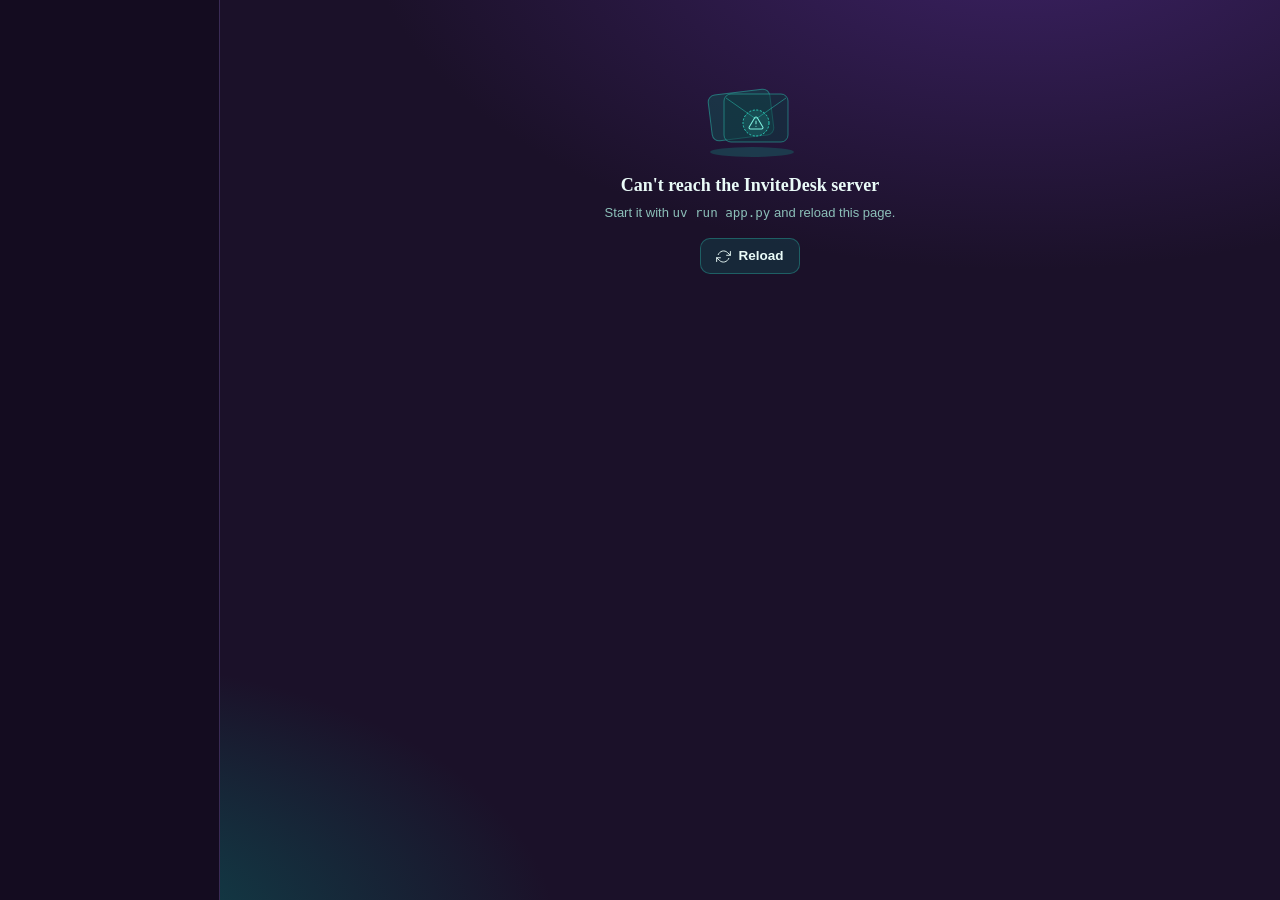
==== commit be6d89f3: "Redesign UI: projects home, inline decisions, rich person profile with route map and public photos -" ====
--- a/static/index.html
+++ b/static/index.html
@@ -6,6 +6,9 @@
   <title>InviteDesk</title>
   <meta name="description" content="InviteDesk — a multi-agent desk for guest, speaker and sponsor outreach. Humans approve everything; the desk never sends messages itself.">
   <link rel="icon" href="logo.svg" type="image/svg+xml">
+  <link rel="preconnect" href="https://fonts.googleapis.com">
+  <link rel="preconnect" href="https://fonts.gstatic.com" crossorigin>
+  <link rel="stylesheet" href="https://fonts.googleapis.com/css2?family=IBM+Plex+Mono:wght@400;500;600&display=swap">
   <link rel="stylesheet" href="styles.css">
 </head>
 <body>
--- a/static/styles.css
+++ b/static/styles.css
@@ -1184,3 +1184,425 @@
 .ev-hero.compact .inv-title .zh2 { display: inline; }
 .ev-hero-in { overflow: hidden; }
 @media (max-width: 1000px) { .ev-top .xsmall.muted { display: none; } }
+
+/* ==================================================================
+   v4 — restructure: projects · people · 4-tab event · sheets
+   ================================================================== */
+.app { grid-template-columns: 220px minmax(0, 1fr); }
+body { font-size: 14.5px; }
+.page { padding: 32px 32px 72px; }
+.page-title { font-size: 29px; }
+.sec-title { font-family: var(--serif); font-size: 18px; font-weight: 600; letter-spacing: -0.005em; margin: 0 0 8px; }
+.small { font-size: 13px; } .xsmall { font-size: 12.5px; }
+.clamp2 { display: -webkit-box; -webkit-line-clamp: 2; -webkit-box-orient: vertical; overflow: hidden; }
+:focus-visible { outline: 2px solid var(--accent); outline-offset: 2px; }
+.btn:focus-visible, .segtab:focus-visible, .nav-item:focus-visible, .nav-sub:focus-visible, .pcard2:focus-visible, .proj-card:focus-visible, .pc-next:focus-visible, .file-row:focus-visible, summary:focus-visible { outline: 2px solid var(--accent); outline-offset: 2px; }
+
+/* sidebar */
+.brand { padding: 20px 18px 16px; }
+.nav { padding: 4px 10px; }
+.nav-subs { display: flex; flex-direction: column; gap: 1px; margin: 2px 0 10px 16px; padding-left: 10px; border-left: 1px solid var(--border); }
+.nav-sub { display: flex; align-items: center; gap: 9px; height: 30px; padding: 0 8px; border-radius: 8px; color: var(--muted); font-size: 13px; min-width: 0; }
+.nav-sub:hover { background: rgba(45, 212, 191, 0.07); color: var(--text); }
+.nav-sub.active { color: var(--text); background: var(--surface); box-shadow: inset 0 0 0 1px var(--border); }
+.nav-sub .edot { width: 7px; height: 7px; border-radius: 50%; flex: none; background: hsl(var(--h) 55% 62%); }
+.nav-sub .ellipsis { flex: 1; min-width: 0; }
+.sidebar-foot { padding: 12px 10px 14px; gap: 4px; }
+.nav-new { justify-content: flex-start; color: var(--text-2); }
+.btn.icon-only { width: 36px; padding: 0; }
+.btn.sm.icon-only { width: 30px; }
+.btn.icon-only svg { width: 16px; height: 16px; }
+
+/* projects home */
+.proj-grid { display: grid; grid-template-columns: repeat(2, minmax(0, 1fr)); gap: 20px; }
+@media (min-width: 1280px) { .proj-grid { grid-template-columns: repeat(3, minmax(0, 1fr)); } }
+.proj-card { padding: 20px 20px 16px; display: flex; flex-direction: column; gap: 6px; cursor: pointer; min-width: 0; transition: border-color var(--t), transform var(--t); position: relative; }
+.proj-card:hover { border-color: var(--border-strong); }
+.proj-card::before { content: ""; position: absolute; left: 20px; top: 0; width: 36px; height: 3px; border-radius: 0 0 3px 3px; background: hsl(var(--h) 55% 62%); }
+.proj-card .eyebrow { display: flex; gap: 8px; align-items: center; }
+.pc-title { font-family: var(--serif); font-size: 20px; line-height: 1.25; font-weight: 600; letter-spacing: -0.01em; margin: 2px 0 0; display: -webkit-box; -webkit-line-clamp: 2; -webkit-box-orient: vertical; overflow: hidden; }
+.pc-title a { color: var(--text); } .pc-title a:hover { color: var(--accent-ink); }
+.pc-progress { margin: 10px 0 4px; display: flex; flex-direction: column; gap: 6px; min-height: 34px; justify-content: flex-end; }
+.pc-progress .bar { height: 5px; }
+.pc-progress b.serif { font-size: 16px; }
+.pc-next { display: grid; grid-template-columns: 26px minmax(0, 1fr) 14px; gap: 10px; align-items: center; text-align: left; width: 100%; margin-top: 8px; padding: 10px 12px; border-radius: 10px; border: 1px solid var(--border); background: rgba(8, 34, 38, 0.35); color: var(--text); cursor: pointer; font: inherit; font-size: 13.5px; transition: background var(--t), border-color var(--t); }
+.pc-next:hover { background: var(--accent-soft); border-color: var(--border-strong); }
+.pc-next > svg { width: 14px; height: 14px; color: var(--muted); }
+.pc-next-t { display: flex; flex-direction: column; min-width: 0; gap: 1px; }
+.pc-next-t .eyebrow { font-size: 10.5px; color: var(--accent-ink); }
+.av.ic { background: var(--accent-soft); color: var(--accent-ink); }
+.av.ic svg { width: 14px; height: 14px; }
+.pc-badges { display: flex; gap: 6px; flex-wrap: wrap; margin-top: 8px; min-height: 22px; }
+.qbadge { display: inline-flex; align-items: center; height: 22px; padding: 0 9px; border-radius: 999px; font-size: 12px; color: var(--text-2); background: var(--surface-3); }
+.demo-tag { display: inline-flex; align-items: center; height: 17px; padding: 0 6px; border-radius: 5px; font-size: 10px; letter-spacing: 0.06em; color: var(--purple-fg); background: var(--purple-bg); }
+.proj-new { display: flex; flex-direction: column; align-items: center; justify-content: center; gap: 6px; min-height: 230px; border-radius: var(--radius); border: 1.5px dashed var(--border-strong); background: transparent; color: var(--text-2); cursor: pointer; font: inherit; font-size: 15px; font-weight: 600; padding: 20px; transition: background var(--t), color var(--t); }
+.proj-new svg { width: 22px; height: 22px; color: var(--accent); }
+.proj-new small { font-weight: 400; font-size: 12.5px; color: var(--muted); max-width: 220px; text-align: center; }
+.proj-new:hover { background: var(--accent-soft); color: var(--text); }
+
+/* sheets */
+.drawer.sheet { width: min(560px, 94vw); }
+.drawer.sheet.wide { width: min(980px, 96vw); }
+.sheet-title { font-family: var(--serif); font-size: 24px; font-weight: 600; letter-spacing: -0.01em; margin: 2px 0 0; padding-right: 40px; }
+.drawer-head .eyebrow { color: var(--accent-ink); }
+.drawer-head h2 { font-family: var(--serif); font-size: 24px; font-weight: 600; margin: 0; }
+.drawer-head .dh { display: flex; gap: 16px; align-items: center; padding-right: 36px; }
+.drawer-head .role { color: var(--text-2); font-size: 13.5px; margin-top: 3px; }
+.set-sec { padding: 4px 0 20px; border-bottom: 1px solid var(--border); }
+.set-sec:last-child { border-bottom: 0; }
+.model-dot { width: 8px; height: 8px; border-radius: 50%; background: var(--green-dot); flex: none; }
+.model-dot.off { background: var(--amber-dot); }
+
+/* event header */
+.ev-hero.v4 .ev-hero-in { padding: 18px 32px 18px; }
+.ev-hero.v4::after { display: none; }
+.evh-row { display: flex; align-items: flex-end; justify-content: space-between; gap: 12px 20px; flex-wrap: wrap; min-width: 0; }
+.evh-l { flex: 1 1 380px; min-width: 0; }
+.evh-name { font-family: var(--serif); font-size: 29px; line-height: 1.15; font-weight: 600; letter-spacing: -0.015em; margin: 0; white-space: nowrap; overflow: hidden; text-overflow: ellipsis; }
+.evh-name .zh2 { font-size: 16px; color: var(--muted); font-weight: 500; margin-left: 12px; }
+.evh-meta { color: var(--muted); font-size: 13px; margin-top: 6px; white-space: nowrap; overflow: hidden; text-overflow: ellipsis; }
+.evh-r { display: flex; align-items: center; gap: 8px; flex-wrap: wrap; }
+.spill { display: inline-flex; align-items: center; gap: 7px; height: 30px; padding: 0 12px; border-radius: 999px; border: 1px solid var(--border); background: transparent; color: var(--text-2); font: inherit; font-size: 12.5px; cursor: pointer; transition: background var(--t); white-space: nowrap; }
+.spill::before { content: ""; width: 7px; height: 7px; border-radius: 50%; background: var(--slate-dot); }
+.spill.ok::before { background: var(--green-dot); } .spill.warn::before { background: var(--amber-dot); } .spill.err::before { background: var(--red-dot); }
+.spill.run::before { display: none; }
+.spill:hover { background: var(--surface-2); color: var(--text); }
+.ev-sticky { background: color-mix(in srgb, var(--bg) 92%, transparent); }
+.segtabs { max-width: 1440px; margin: 0 auto; padding: 10px 32px; display: flex; gap: 4px; overflow-x: auto; }
+.segtab { display: inline-flex; align-items: center; gap: 7px; height: 32px; padding: 0 14px; border-radius: 9px; color: var(--muted); font-weight: 550; font-size: 13.5px; flex: none; transition: background var(--t), color var(--t); }
+.segtab:hover { color: var(--text); background: var(--surface-2); }
+.segtab.active { color: var(--text); background: var(--surface); box-shadow: inset 0 0 0 1px var(--border-strong); }
+.segtab .count-badge { background: var(--accent-soft); color: var(--accent-ink); }
+#tab-body { max-width: 1440px; margin: 0 auto; }
+
+/* plan */
+.plan { display: flex; flex-direction: column; gap: 24px; }
+.plan-grid { display: grid; grid-template-columns: minmax(0, 1.15fr) minmax(0, 1fr); gap: 24px; align-items: start; }
+@media (max-width: 1180px) { .plan-grid { grid-template-columns: minmax(0, 1fr); } }
+.drow { border-bottom: 1px solid rgba(45, 212, 191, 0.12); }
+.drow:last-child { border-bottom: 0; }
+.drow > summary, .drow.flat { display: grid; grid-template-columns: 28px minmax(0, 1fr) auto; gap: 12px; align-items: center; padding: 12px 8px; list-style: none; cursor: pointer; }
+.drow.flat { cursor: default; }
+.drow > summary::-webkit-details-marker { display: none; }
+.drow.compact { padding: 8px; grid-template-columns: 56px minmax(0, 1fr) auto; font-size: 13px; }
+.drow-ic { width: 28px; height: 28px; border-radius: 8px; display: grid; place-items: center; background: var(--surface-3); color: var(--text-2); }
+.drow-ic svg { width: 15px; height: 15px; }
+.drow-ic.warn { background: var(--amber-bg); color: var(--amber-fg); }
+.drow-ic.err { background: var(--red-bg); color: var(--red-fg); }
+.drow-t { min-width: 0; font-size: 14px; line-height: 1.4; }
+.drow-s { display: block; font-size: 12.5px; color: var(--muted); margin-top: 2px; }
+.drow-a { display: flex; gap: 4px; align-items: center; }
+.drow-body { padding: 0 8px 16px 48px; }
+.qbtn { font-size: 12.5px; font-weight: 600; color: var(--accent-ink); padding: 4px 10px; border-radius: 7px; border: 1px solid var(--border-strong); white-space: nowrap; }
+.drow[open] .qbtn { background: var(--accent-soft); }
+.sev { font-size: 10.5px; text-transform: uppercase; letter-spacing: 0.06em; color: var(--muted); font-weight: 600; }
+.sev.medium { color: var(--amber-fg); }
+details.disc { margin-top: 12px; }
+details.disc > summary { cursor: pointer; list-style: none; font-size: 13px; font-weight: 600; color: var(--accent-ink); display: inline-flex; align-items: center; gap: 6px; padding: 6px 8px; border-radius: 7px; }
+details.disc > summary::-webkit-details-marker { display: none; }
+details.disc > summary::before { content: ""; width: 6px; height: 6px; border-right: 1.5px solid currentColor; border-bottom: 1.5px solid currentColor; transform: rotate(-45deg); transition: transform var(--t); margin-right: 2px; }
+details.disc[open] > summary::before { transform: rotate(45deg); }
+details.disc > summary:hover { background: var(--accent-soft); }
+details.disc[open] > summary { margin-bottom: 8px; }
+details.disc.in-list { margin: 0; padding: 4px 8px; border-top: 1px solid var(--border); }
+.quiet-ok { display: flex; gap: 10px; align-items: center; padding: 14px 8px; color: var(--muted); font-size: 14px; }
+.quiet-ok svg { width: 16px; height: 16px; color: var(--green-fg); }
+.kf { display: grid; grid-template-columns: repeat(2, minmax(0, 1fr)); gap: 16px 24px; margin: 0; }
+.kf.one { grid-template-columns: minmax(0, 1fr); gap: 12px; }
+.kf.one > div { display: flex; justify-content: space-between; gap: 12px; }
+.kf dt { font-size: 11px; letter-spacing: 0.08em; text-transform: uppercase; color: var(--muted); font-weight: 600; }
+.kf dd { margin: 3px 0 0; font-size: 14.5px; min-width: 0; word-break: break-word; }
+.kf.one dd { margin: 0; text-align: right; }
+.qlink { border: 0; background: none; color: var(--accent-ink); font: inherit; font-size: 12.5px; font-weight: 600; cursor: pointer; padding: 2px 6px; border-radius: 6px; white-space: nowrap; }
+.qlink:hover { background: var(--accent-soft); }
+.callout.slim { padding: 8px 12px; }
+
+/* people toolbar + popovers */
+.ptool { display: flex; gap: 8px; align-items: center; flex-wrap: wrap; margin-bottom: 20px; }
+.ptool .search { width: 280px; max-width: 100%; }
+.pop-wrap { position: relative; display: inline-flex; }
+.popover { position: absolute; top: calc(100% + 6px); left: 0; z-index: 40; min-width: 240px; background: var(--panel-solid); border: 1px solid var(--border-strong); border-radius: 12px; box-shadow: var(--shadow-lg); padding: 8px; display: flex; flex-direction: column; gap: 2px; }
+.popover[hidden] { display: none; }
+.popover.right { left: auto; right: 0; }
+.popover .field { margin: 6px 4px; }
+.popover .check { padding: 6px 4px; }
+.menu-item { display: flex; align-items: center; gap: 9px; width: 100%; height: 34px; padding: 0 10px; border: 0; background: none; border-radius: 8px; color: var(--text); font: inherit; font-size: 13.5px; text-align: left; cursor: pointer; white-space: nowrap; }
+.menu-item svg { width: 15px; height: 15px; color: var(--muted); flex: none; }
+.menu-item:hover:not(:disabled) { background: var(--accent-soft); color: var(--text); }
+.menu-item:disabled { opacity: 0.4; cursor: not-allowed; }
+.menu-item.danger { color: var(--red-fg); } .menu-item.danger svg { color: var(--red-fg); }
+.seg-ctl a.segbtn { height: 28px; padding: 0 12px; border-radius: 8px; font-size: 12.5px; font-weight: 550; color: var(--text-2); display: inline-flex; align-items: center; }
+.seg-ctl a.segbtn[aria-pressed="true"] { background: var(--surface); color: var(--text); box-shadow: inset 0 0 0 1px var(--border); }
+
+/* people kanban */
+.kanban.v4 { grid-template-columns: repeat(4, minmax(0, 1fr)); padding: 0; gap: 16px; overflow: visible; }
+.kanban.v4 .kcol { background: transparent; border: 0; padding: 0; display: flex; flex-direction: column; gap: 8px; }
+.kanban.v4 .kcol-h { padding: 0 2px 4px; border-bottom: 1px solid var(--border); margin-bottom: 4px; }
+.pcard2 { display: flex; flex-direction: column; gap: 8px; width: 100%; text-align: left; padding: 12px; border-radius: 12px; border: 1px solid var(--border); background: var(--surface); color: var(--text); font: inherit; cursor: pointer; transition: border-color var(--t), background var(--t); min-width: 0; }
+.pcard2:hover { border-color: var(--border-strong); background: var(--surface-2); }
+.pcard2.selected { border-color: var(--accent); }
+.pc2-top { display: grid; grid-template-columns: 26px minmax(0, 1fr) auto; gap: 10px; align-items: center; }
+.pc2-n { min-width: 0; }
+.pc2-n .nm { font-weight: 600; font-size: 13.5px; white-space: nowrap; overflow: hidden; text-overflow: ellipsis; }
+.pc2-n .rl { font-size: 12.5px; color: var(--muted); white-space: nowrap; overflow: hidden; text-overflow: ellipsis; }
+.pc2-line { display: flex; gap: 7px; align-items: center; font-size: 12.5px; color: var(--text-2); min-width: 0; }
+.amark { display: inline-grid; place-items: center; width: 18px; height: 18px; border-radius: 5px; font-size: 10.5px; font-weight: 700; color: var(--accent-ink); box-shadow: inset 0 0 0 1px var(--border-strong); flex: none; }
+.declined-row { display: grid; grid-template-columns: repeat(4, minmax(0, 1fr)); gap: 8px; }
+@media (max-width: 1000px) { .kanban.v4, .declined-row { grid-template-columns: repeat(2, minmax(0, 1fr)); } }
+@media (max-width: 1240px) { .kanban.v4 { gap: 12px; } .pcard2 { padding: 10px; } }
+
+/* person sheet */
+.bestway { padding: 18px; border-radius: 14px; background: var(--panel-grad); border: 1px solid var(--border-strong); }
+.bestway .eyebrow { color: var(--accent-ink); }
+.bw-sentence { font-family: var(--serif); font-size: 18px; line-height: 1.45; margin: 8px 0 0; }
+.chain { display: flex; align-items: center; gap: 6px; flex-wrap: wrap; margin-top: 14px; }
+.chain.big .cnode { display: inline-flex; align-items: center; gap: 7px; height: 34px; padding: 0 12px 0 4px; border-radius: 999px; background: rgba(8, 34, 38, 0.5); border: 1px solid var(--border); font-size: 13px; max-width: 180px; min-width: 0; }
+.chain.big .cnode.target { border-color: var(--accent); }
+.chain.big .cnode.team { border-color: var(--purple-dot); }
+.carrow svg { width: 14px; height: 14px; color: var(--muted); }
+.prows { display: flex; flex-direction: column; border-top: 1px solid var(--border); }
+.prow { border-bottom: 1px solid var(--border); }
+.prow > summary { display: flex; align-items: center; gap: 10px; padding: 14px 4px; cursor: pointer; list-style: none; font-weight: 600; font-size: 14px; }
+.prow > summary::-webkit-details-marker { display: none; }
+.prow > summary > span:first-child { flex: 1; }
+.prow > summary svg { width: 14px; height: 14px; color: var(--muted); transition: transform var(--t); }
+.prow[open] > summary svg { transform: rotate(90deg); }
+.prow > summary:hover { color: var(--accent-ink); }
+.prow-body { padding: 0 4px 18px; }
+
+/* messages */
+.mail.v4 { grid-template-columns: 320px minmax(0, 1fr); gap: 24px; }
+.mail.v4 .letter { max-width: calc(68ch + 120px); }
+.li-empty { padding: 12px 16px; font-size: 12.5px; color: var(--faint); border-bottom: 1px solid var(--border); }
+.fu-li { cursor: default; }
+.fu-li .nm { color: var(--text); }
+.late { color: var(--red-fg); font-weight: 600; }
+.rv { margin: 0 26px 18px; padding: 10px 12px; border-radius: 10px; background: rgba(8, 34, 38, 0.35); border: 1px solid var(--border); }
+.rv > summary { cursor: pointer; font-size: 13px; list-style: none; display: flex; gap: 8px; align-items: center; }
+.rv > summary::-webkit-details-marker { display: none; }
+.lead-p { font-size: 15px; color: var(--text-2); max-width: 68ch; }
+
+/* files */
+.file-row { display: grid; grid-template-columns: 18px minmax(0, 1fr) auto auto; gap: 12px; align-items: center; width: 100%; padding: 12px 20px; border: 0; border-bottom: 1px solid rgba(45, 212, 191, 0.12); background: none; color: var(--text); font: inherit; font-size: 13.5px; text-align: left; cursor: pointer; }
+.file-row:last-child { border-bottom: 0; }
+.file-row > svg { width: 16px; height: 16px; color: var(--muted); }
+.file-row:hover { background: var(--surface-2); }
+.doc-text { white-space: pre-wrap; font-size: 13px; line-height: 1.6; max-width: 80ch; }
+
+@media (max-width: 1180px) {
+  .page { padding: 28px 24px 64px; }
+  .ev-hero.v4 .ev-hero-in, .segtabs { padding-left: 24px; padding-right: 24px; }
+  .mail.v4 { grid-template-columns: 280px minmax(0, 1fr); }
+}
+.pc-title a::after { content: ""; position: absolute; inset: 0; border-radius: var(--radius); }
+.pc-next { position: relative; z-index: 1; }
+.proj-card:focus-within { border-color: var(--border-strong); }
+.kanban.v4 .kcards { display: flex; flex-direction: column; gap: 8px; }
+.kanban.v4 .kempty { padding: 16px 12px; font-size: 12.5px; text-align: center; border: 1px dashed rgba(45, 212, 191, 0.25); border-radius: 12px; }
+.qlink { display: inline-flex; align-items: center; gap: 5px; }
+.qlink svg { width: 13px; height: 13px; flex: none; }
+.qlink.center { align-self: center; margin-top: 2px; }
+.drawer-head .role { text-transform: none; letter-spacing: 0; font-weight: 400; font-size: 13.5px; color: var(--text-2); }
+[hidden] { display: none !important; }
+.drawer #brief-card { border: 0; background: transparent; box-shadow: none; margin: 0; }
+.drawer #brief-card .card-head { padding: 0 0 14px; justify-content: flex-start; }
+.drawer #brief-card .card-head h3 { display: none; }
+.drawer #brief-card .card-body { padding: 16px 0 0 !important; }
+
+/* ==================================================================
+   v5 — facts in place, Review sheet, file checks, rich person profile
+   ================================================================== */
+:root { --mono-ui: "IBM Plex Mono", "JetBrains Mono", ui-monospace, "SF Mono", Menlo, Consolas, monospace; --glow: 0 0 0 1px rgba(45, 212, 191, 0.22), 0 0 18px -6px rgba(45, 212, 191, 0.45); }
+.mono-label { font-family: var(--mono-ui); font-size: 10.5px; letter-spacing: 0.14em; text-transform: uppercase; color: var(--accent-ink); font-weight: 500; display: flex; align-items: center; gap: 8px; margin-bottom: 10px; }
+.mono-label.sm { margin: 18px 0 8px; color: var(--muted); }
+.mono-meta { font-family: var(--mono-ui); font-size: 10.5px; letter-spacing: 0.06em; color: var(--muted); text-transform: uppercase; }
+.mono-meta a { color: var(--accent-ink); text-transform: none; letter-spacing: 0; }
+.adot { display: inline-block; width: 7px; height: 7px; border-radius: 50%; background: var(--amber-dot); box-shadow: 0 0 0 3px rgba(251, 191, 36, 0.16); flex: none; vertical-align: 1px; }
+.adot.red { background: var(--red-dot); box-shadow: 0 0 0 3px rgba(251, 113, 133, 0.16); }
+.adot.grey { background: var(--slate-dot); box-shadow: none; }
+.drow > summary .adot, .drow.flat > .adot { margin: 0 auto; }
+.spill.review { color: var(--amber-fg); border-color: rgba(251, 191, 36, 0.35); }
+.spill.review:hover { background: rgba(251, 191, 36, 0.08); color: var(--amber-fg); }
+
+/* facts in place */
+.facts-card { overflow: visible; }
+.kf .has-cf dd { display: block; }
+.fact-cf { display: inline-flex; align-items: center; gap: 8px; flex-wrap: wrap; min-width: 0; }
+.fact-cf .fv { min-width: 0; word-break: break-word; }
+.vbtn { border: 1px solid rgba(251, 191, 36, 0.4); background: rgba(251, 191, 36, 0.08); color: var(--amber-fg); font: inherit; font-family: var(--mono-ui); font-size: 10.5px; letter-spacing: 0.04em; height: 22px; padding: 0 8px; border-radius: 999px; cursor: pointer; white-space: nowrap; }
+.vbtn:hover { background: rgba(251, 191, 36, 0.16); }
+.popover.wide-pop { min-width: 320px; max-width: min(440px, 86vw); padding: 14px; }
+.kf > div:nth-child(2n) .popover.wide-pop { left: auto; right: 0; }
+.cf-box .cval { display: flex; gap: 10px; align-items: flex-start; padding: 8px 0; border-bottom: 1px solid rgba(45, 212, 191, 0.12); }
+.cf-box .cval .q { flex: 1; min-width: 0; display: flex; flex-direction: column; gap: 2px; font-size: 13px; }
+.cf-box .cval .doc { font-family: var(--mono-ui); font-size: 10.5px; color: var(--muted); word-break: break-all; }
+.cf-box .input { flex: 1; min-width: 0; }
+
+/* review sheet */
+.rv-group { margin-bottom: 20px; }
+.rv-doc { border: 1px solid var(--border); border-radius: 12px; padding: 4px 10px; margin-bottom: 10px; background: rgba(8, 34, 38, 0.3); }
+.rv-doc-h { display: flex; align-items: center; gap: 8px; padding: 8px 0 4px; font-size: 13px; font-weight: 600; min-width: 0; }
+.rv-doc-h svg { width: 14px; height: 14px; color: var(--muted); flex: none; }
+.rv-doc-h .ellipsis { flex: 1; min-width: 0; }
+.rv-doc .drow { border-color: rgba(45, 212, 191, 0.1); }
+
+/* projects badge link + file flags */
+a.qbadge { position: relative; z-index: 1; gap: 6px; }
+.qbadge.amber { color: var(--amber-fg); background: rgba(251, 191, 36, 0.1); }
+.qbadge.amber:hover { background: rgba(251, 191, 36, 0.18); color: var(--amber-fg); }
+.fflag { display: inline-flex; align-items: center; gap: 6px; font-size: 12px; color: var(--muted); white-space: nowrap; }
+.fflag.amber { color: var(--amber-fg); }
+.fflag.red { color: var(--red-fg); }
+.fflag svg { width: 13px; height: 13px; }
+
+/* board card route line */
+.pc2-route { display: flex; align-items: center; gap: 6px; font-family: var(--mono-ui); font-size: 10.5px; letter-spacing: 0.02em; color: var(--accent-ink); min-width: 0; opacity: 0.9; }
+.pc2-route svg { width: 12px; height: 12px; flex: none; }
+.dot.st-confirmed, .st-confirmed { --sd: var(--green-dot); } .st-likely { --sd: var(--teal-dot); } .st-pending, .st-contacted_no_reply { --sd: var(--amber-dot); }
+.st-declined { --sd: var(--red-dot); } .st-backup { --sd: var(--teal-dot); }
+.ev-chip .dot, .pf-app .dot, .chip-sel .dot { width: 7px; height: 7px; border-radius: 50%; background: var(--sd, var(--slate-dot)); flex: none; }
+.av.md { width: 38px; height: 38px; font-size: 13.5px; }
+
+/* profile sheet */
+.drawer.sheet.profile { width: min(760px, 92vw); }
+@media (max-width: 640px) { .drawer.sheet.profile, .drawer.sheet, .drawer.sheet.wide { width: 100vw; } }
+.pf-hero { position: relative; overflow: hidden; border-bottom: 1px solid var(--border);
+  background: radial-gradient(120% 140% at 0% 0%, rgba(45, 212, 191, 0.22), transparent 55%), linear-gradient(160deg, #12303A 0%, #1E1533 100%); }
+.pf-hero::before { content: ""; position: absolute; inset: 0; pointer-events: none; opacity: 0.55;
+  background-image: radial-gradient(rgba(127, 240, 223, 0.22) 1px, transparent 1.2px); background-size: 14px 14px;
+  -webkit-mask-image: linear-gradient(100deg, transparent 10%, #000 60%); mask-image: linear-gradient(100deg, transparent 10%, #000 60%); }
+.pf-hero::after { content: ""; position: absolute; inset: 0; pointer-events: none; background: repeating-linear-gradient(0deg, rgba(255, 255, 255, 0.025) 0 1px, transparent 1px 3px); }
+.pf-hero-in { position: relative; z-index: 1; display: grid; grid-template-columns: auto minmax(0, 1fr); gap: 22px; align-items: center; padding: 26px 56px 22px 28px; }
+@property --fitv { syntax: "<number>"; inherits: false; initial-value: 0; }
+.pf-ring { --fitv: var(--fit); position: relative; width: 92px; height: 92px; border-radius: 50%; display: grid; place-items: center; flex: none;
+  background: conic-gradient(from -90deg, var(--accent) 0, #7FF0DF calc(var(--fitv) * 1%), rgba(45, 212, 191, 0.12) calc(var(--fitv) * 1%));
+  box-shadow: 0 0 24px -6px rgba(45, 212, 191, 0.7); animation: fitfill 1.2s cubic-bezier(.2,.8,.2,1); }
+.pf-ring.nofit { background: rgba(45, 212, 191, 0.18); }
+.pf-ring::before { content: ""; position: absolute; inset: 5px; border-radius: 50%; background: #13252E; }
+.pf-ring .av { position: relative; width: 74px; height: 74px; font-size: 26px; box-shadow: none; }
+.pf-fit { position: absolute; bottom: -8px; left: 50%; transform: translateX(-50%); display: inline-flex; align-items: baseline; gap: 4px; padding: 2px 8px; border-radius: 999px; background: #0B1F24; box-shadow: var(--glow);
+  font-family: var(--mono-ui); font-size: 9.5px; letter-spacing: 0.12em; color: var(--muted); white-space: nowrap; }
+.pf-fit b { font-size: 12px; color: var(--accent-ink); letter-spacing: 0; }
+@keyframes fitfill { from { --fitv: 0; } }
+.pf-id { min-width: 0; }
+.pf-name { font-family: var(--serif); font-size: 28px; line-height: 1.12; font-weight: 600; letter-spacing: -0.015em; margin: 2px 0 0; }
+.pf-alias { color: var(--text-2); font-size: 14px; margin-top: 3px; }
+.pf-role { color: var(--muted); font-size: 13px; margin-top: 4px; display: -webkit-box; -webkit-line-clamp: 2; -webkit-box-orient: vertical; overflow: hidden; }
+.pf-ctl { display: flex; gap: 8px; margin-top: 12px; flex-wrap: wrap; }
+.chip-sel { display: inline-flex; align-items: center; gap: 6px; height: 26px; padding: 0 4px 0 10px; border-radius: 999px; background: rgba(8, 34, 38, 0.55); box-shadow: var(--glow); cursor: pointer; }
+.chip-sel select { background: transparent; border: 0; color: var(--text); font: inherit; font-size: 12.5px; padding-right: 4px; cursor: pointer; }
+.chip-sel select:focus-visible { outline: none; }
+.chip-sel:focus-within { box-shadow: 0 0 0 2px var(--accent); }
+.chip-sel option { background: var(--panel-solid); }
+.pf-body { gap: 18px; padding: 20px 24px 48px; }
+
+/* route visualisation */
+.rviz { position: relative; padding: 18px 18px 14px; border-radius: 16px; background: linear-gradient(160deg, rgba(45, 212, 191, 0.10), rgba(16, 58, 65, 0.35) 50%, rgba(37, 24, 56, 0.55)); box-shadow: var(--glow), inset 0 1px 0 rgba(255, 255, 255, 0.05); }
+.rviz-h { display: flex; align-items: center; gap: 10px; margin-bottom: 14px; }
+.rviz-h .mono-label { margin: 0; }
+.wbars { display: inline-flex; align-items: flex-end; gap: 2px; height: 12px; flex: none; }
+.wbars i { width: 3px; border-radius: 1px; background: rgba(148, 163, 184, 0.3); }
+.wbars i:nth-child(1) { height: 5px; } .wbars i:nth-child(2) { height: 8px; } .wbars i:nth-child(3) { height: 12px; }
+.wbars.hot i.on { background: var(--orange-dot); box-shadow: 0 0 6px rgba(251, 113, 133, 0.6); }
+.wbars.warm i.on { background: var(--amber-dot); box-shadow: 0 0 6px rgba(251, 191, 36, 0.5); }
+.wbars.cold i.on { background: var(--slate-dot); }
+.rnodes { display: flex; align-items: center; min-width: 0; }
+.rnode { display: flex; align-items: center; gap: 10px; padding: 8px 12px 8px 8px; border-radius: 14px; background: rgba(8, 34, 38, 0.6); box-shadow: 0 0 0 1px var(--border); min-width: 0; max-width: 200px; flex: 0 1 auto; }
+.rnode.target { box-shadow: var(--glow); }
+.rnode .av { box-shadow: none; }
+.rn-t { min-width: 0; }
+.rn-t .nm { font-weight: 600; font-size: 13.5px; }
+.rlink { position: relative; flex: 1 1 60px; min-width: 52px; height: 40px; display: grid; place-items: center; }
+.rline { position: absolute; left: 0; right: 0; top: 50%; height: 2px; transform: translateY(-50%); border-radius: 2px; overflow: hidden;
+  background: linear-gradient(90deg, rgba(45, 212, 191, 0.25), var(--accent), rgba(127, 240, 223, 0.5)); box-shadow: 0 0 10px rgba(45, 212, 191, 0.55); }
+.rline::after { content: ""; position: absolute; top: -2px; left: -30%; width: 30%; height: 6px; background: radial-gradient(closest-side, rgba(230, 255, 251, 0.95), transparent); animation: travel 3.4s linear infinite; }
+.rlink.cold .rline { background: linear-gradient(90deg, rgba(148, 163, 184, 0.25), rgba(148, 163, 184, 0.7), rgba(148, 163, 184, 0.3)); box-shadow: none; }
+@keyframes travel { from { left: -30%; } to { left: 100%; } }
+.rch { position: relative; display: inline-flex; align-items: center; gap: 5px; padding: 2px 8px; border-radius: 999px; background: #0E2A30; box-shadow: var(--glow); font-family: var(--mono-ui); font-size: 10px; letter-spacing: 0.06em; color: var(--accent-ink); text-transform: uppercase; white-space: nowrap; max-width: 100%; overflow: hidden; }
+.rch svg { width: 12px; height: 12px; flex: none; }
+.rviz .bw-sentence { margin-top: 16px; font-size: 19px; }
+.rnext { margin-top: 6px; max-width: 70ch; }
+.rviz-cta { margin-top: 14px; }
+.srcs { display: inline-flex; gap: 6px; flex-wrap: wrap; }
+.src { display: inline-flex; align-items: center; gap: 5px; height: 22px; padding: 0 8px; border-radius: 6px; font-family: var(--mono-ui); font-size: 10.5px; color: var(--text-2); background: rgba(8, 34, 38, 0.55); box-shadow: 0 0 0 1px var(--border); max-width: 220px; overflow: hidden; white-space: nowrap; text-overflow: ellipsis; }
+.src svg { width: 11px; height: 11px; flex: none; color: var(--muted); }
+a.src:hover { color: var(--accent-ink); box-shadow: 0 0 0 1px var(--border-strong); }
+.ralts { margin-top: 18px; padding-top: 14px; border-top: 1px solid rgba(45, 212, 191, 0.14); }
+.ralt { display: grid; grid-template-columns: 16px 16px 16px minmax(0, 1fr) auto; gap: 10px; align-items: center; padding: 8px 0; border-bottom: 1px solid rgba(45, 212, 191, 0.08); font-size: 13.5px; }
+.ralt:last-child { border-bottom: 0; }
+.ralt .rk { font-family: var(--mono-ui); font-size: 11px; color: var(--muted); text-align: center; }
+.rch-i svg { width: 14px; height: 14px; color: var(--accent-ink); }
+.ralt-t { min-width: 0; display: flex; flex-direction: column; gap: 4px; }
+
+/* two columns */
+.pf-cols { display: grid; grid-template-columns: minmax(0, 1fr) minmax(0, 1fr); gap: 16px; }
+@media (max-width: 860px) { .pf-cols { grid-template-columns: minmax(0, 1fr); } }
+.pf-col { padding: 16px 16px 14px; border-radius: 14px; background: rgba(16, 58, 65, 0.32); box-shadow: 0 0 0 1px rgba(45, 212, 191, 0.14), inset 0 1px 0 rgba(255, 255, 255, 0.04); min-width: 0; }
+.pf-intro { font-size: 14px; line-height: 1.55; color: var(--text); }
+.pf-stats { display: grid; grid-template-columns: repeat(2, minmax(0, 1fr)); gap: 10px 14px; margin: 14px 0 0; }
+.pf-stats dd { margin: 2px 0 0; font-size: 13.5px; white-space: nowrap; overflow: hidden; text-overflow: ellipsis; }
+.pf-bul { margin: 0; padding-left: 16px; font-size: 13px; color: var(--text-2); display: flex; flex-direction: column; gap: 6px; }
+.pf-bul li::marker { color: var(--accent); }
+.ev-chip { display: inline-flex; align-items: center; gap: 6px; height: 26px; padding: 0 10px; border-radius: 999px; font-size: 12.5px; color: var(--text-2); background: rgba(8, 34, 38, 0.5); box-shadow: 0 0 0 1px var(--border); max-width: 100%; overflow: hidden; white-space: nowrap; text-overflow: ellipsis; }
+.ev-chip:hover { color: var(--text); box-shadow: 0 0 0 1px var(--border-strong); }
+.crow { display: grid; grid-template-columns: 16px minmax(0, 1fr) auto; gap: 10px; align-items: center; padding: 8px 0; border-bottom: 1px solid rgba(45, 212, 191, 0.08); }
+.crow:last-of-type { border-bottom: 0; }
+.crow > svg { width: 15px; height: 15px; color: var(--accent-ink); }
+.crow .v { font-size: 13.5px; word-break: break-all; }
+.crow .mono-meta { text-transform: none; letter-spacing: 0.02em; margin-top: 2px; }
+.pf-msg { display: grid; grid-template-columns: 16px minmax(0, 1fr) auto; gap: 10px; align-items: center; padding: 8px 0; border-bottom: 1px solid rgba(45, 212, 191, 0.08); color: var(--text); font-size: 13px; }
+.pf-msg svg { width: 14px; height: 14px; color: var(--accent-ink); }
+.pf-msg:hover { color: var(--accent-ink); }
+.gtl { position: relative; padding-left: 18px; }
+.gtl::before { content: ""; position: absolute; left: 4px; top: 4px; bottom: 4px; width: 1px; background: linear-gradient(var(--accent), rgba(45, 212, 191, 0.1)); }
+.gi { position: relative; padding: 0 0 12px; }
+.gi::before { content: ""; position: absolute; left: -18px; top: 3px; width: 9px; height: 9px; border-radius: 50%; background: #0E2A30; box-shadow: 0 0 0 1.5px var(--accent), 0 0 8px rgba(45, 212, 191, 0.7); }
+.gi.k-reply::before, .gi.k-status::before { background: var(--accent); }
+.gi .note { font-size: 13px; color: var(--text-2); margin-top: 2px; }
+.pf-apps { display: flex; flex-direction: column; }
+.pf-app { display: grid; grid-template-columns: 8px minmax(0, 1fr) auto 14px; gap: 10px; align-items: center; padding: 10px 12px; border-radius: 10px; color: var(--text); font-size: 13.5px; box-shadow: 0 0 0 1px var(--border); margin-bottom: 6px; background: rgba(8, 34, 38, 0.35); }
+.pf-app:hover { box-shadow: 0 0 0 1px var(--border-strong); color: var(--text); }
+.pf-app > svg { width: 14px; height: 14px; color: var(--muted); }
+.ch-line { display: inline-flex; align-items: center; gap: 6px; }
+.ch-line svg { width: 14px; height: 14px; color: var(--accent-ink); }
+@media (max-width: 560px) {
+  .pf-hero-in { grid-template-columns: minmax(0, 1fr); padding: 22px 20px 18px; }
+  .rnodes { flex-direction: column; align-items: stretch; }
+  .rnode { max-width: none; }
+  .rlink { height: 34px; min-width: 0; flex: none; }
+  .rline { left: 50%; right: auto; top: 0; bottom: 0; width: 2px; height: auto; transform: translateX(-1px); }
+  .rline::after { display: none; }
+  .pf-body { padding: 16px 16px 40px; }
+}
+@media (prefers-reduced-motion: reduce) {
+  .pf-ring { animation: none; }
+  .rline::after { animation: none; display: none; }
+  .drawer, .backdrop { animation: none !important; }
+}
+.rnode { flex: 0 0 auto; max-width: 190px; }
+.rnode .av { flex: none; }
+.rlink { flex: 1 1 40px; min-width: 40px; }
+@media (max-width: 560px) { .rlink { flex: none; } }
+@media (max-width: 560px) {
+  .drawer.sheet.profile > [data-drawer] { overflow-y: auto; display: block; }
+  .drawer.sheet.profile .pf-body { overflow: visible; }
+  .pf-ring { width: 76px; height: 76px; } .pf-ring .av { width: 62px; height: 62px; font-size: 22px; }
+  .pf-name { font-size: 24px; }
+}
+
+/* v5 — public photos in avatars */
+.av.has-photo { position: relative; overflow: hidden; background: #0B1F24; color: transparent; }
+.av.has-photo > i { display: none; }
+.av:not(.has-photo) > i { font-style: normal; }
+.av img { width: 100%; height: 100%; object-fit: cover; border-radius: 50%; display: block; filter: saturate(0.82) contrast(1.02); transition: filter 0.3s ease; }
+.av.has-photo::after { content: ""; position: absolute; inset: 0; border-radius: 50%; box-shadow: inset 0 0 0 1px rgba(127, 240, 223, 0.25), inset 0 -6px 12px rgba(6, 20, 24, 0.45); pointer-events: none; }
+.av.has-photo:hover img, .pf-ring:hover .av img, .pcard2:hover .av img { filter: none; }
+.pf-ring-wrap { display: flex; flex-direction: column; align-items: center; gap: 14px; }
+.pf-photo-src { font-family: var(--mono-ui); font-size: 9.5px; letter-spacing: 0.06em; color: var(--muted); white-space: nowrap; }
+.pf-photo-src:hover { color: var(--accent-ink); }
+.pf-ring .av.has-photo { background: #0B1F24; }
+@media (prefers-reduced-motion: reduce) { .av img { transition: none; } }
+.av.has-photo { color: inherit; background: hsl(var(--h) var(--av-s) var(--av-l)); }
+.av.has-photo > i { display: grid; place-items: center; position: absolute; inset: 0; font-style: normal; color: hsl(var(--h) 60% var(--av-text-l)); }
+.av.has-photo img { position: relative; z-index: 1; }
+.av.has-photo::after { z-index: 2; }
